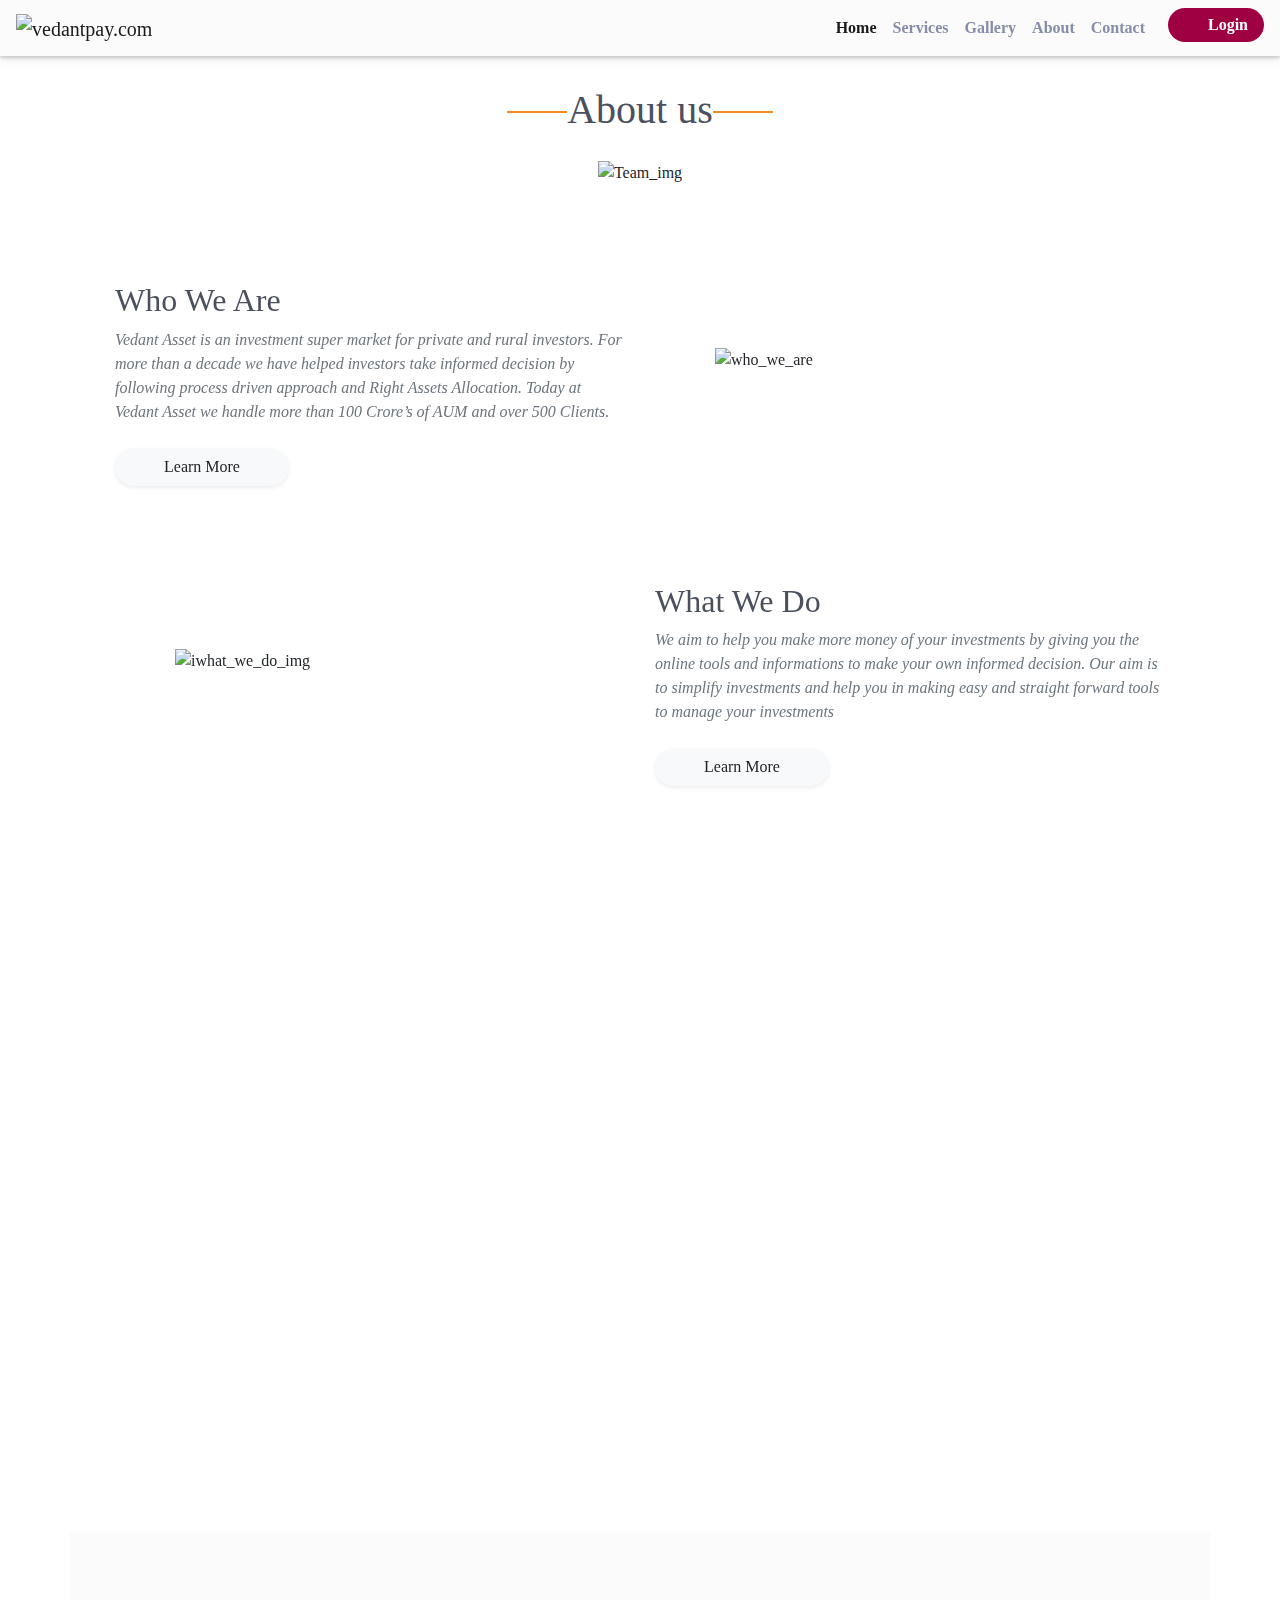
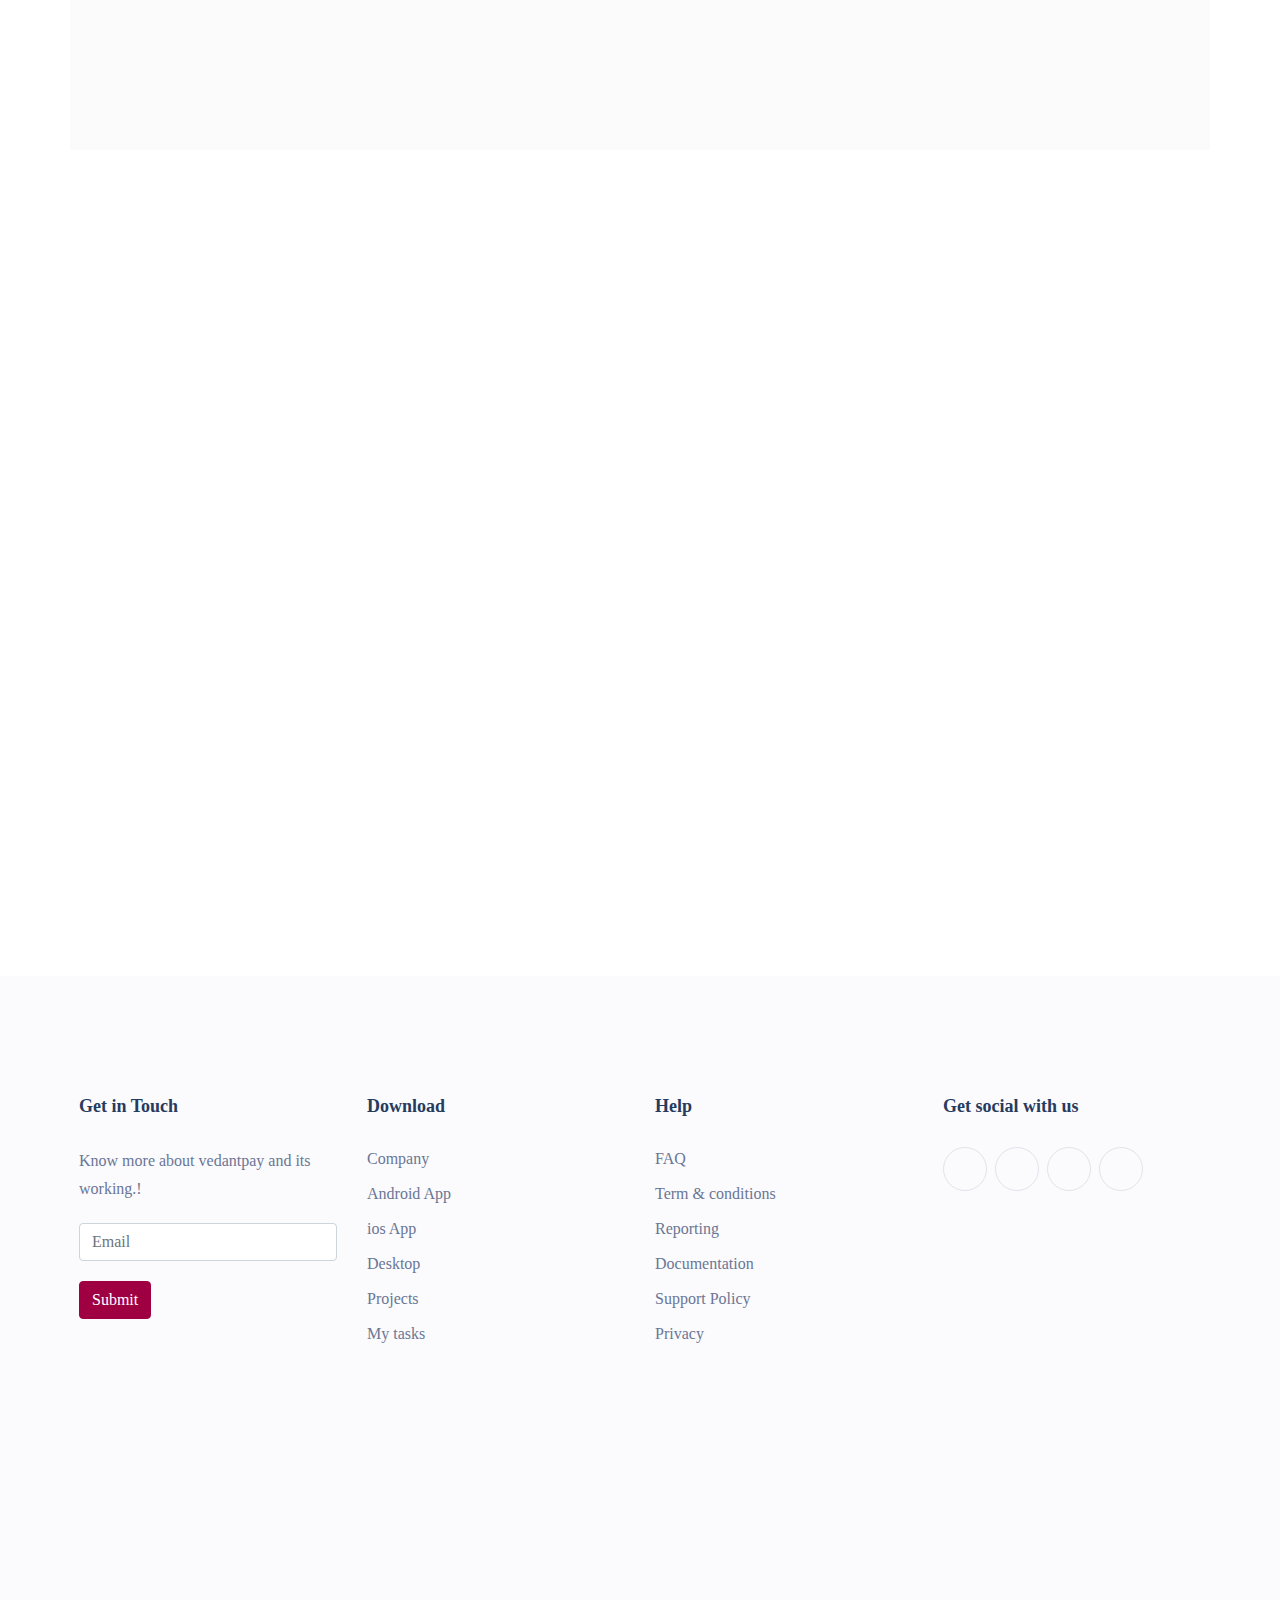
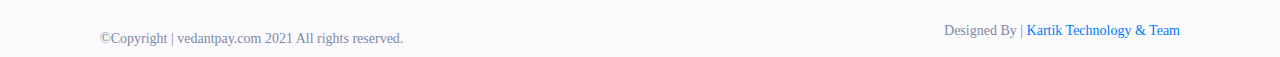
==== about.html @ 43aec6b1 "Add files via upload" ====
<!doctype html>
<html lang="en">

<head>
  <title>About</title>
  <!-- Required meta tags -->
  <meta charset="utf-8">
  <meta name="viewport" content="width=device-width, initial-scale=1, shrink-to-fit=no">



  <!-- Bootstrap CSS 4.5.2 Local File -->
  <link rel="stylesheet" href="./css/bootstrap.min.css">
  <!-- Fontawesom3 CSS -->
  <link rel="stylesheet" href="./css/font-awesome3.css">
  <!-- Fontawesom CSS -->
  <link rel="stylesheet" href="./css/font-awesome.css">
  <!-- Custom CSS Vedant Pay-->
  <link rel="stylesheet" href="./css/custom/custom.css">

    <!-- services CSS Vedant Pay-->
    <!-- for using heading after and before  heading-line  , line-heading-->
    <link rel="stylesheet" href="./css/custom/services.css">

    
  <!-- Slick CSS -->
  <link rel="stylesheet" href="./css/slick/slick.css">
  <link rel="stylesheet" href="./css/slick/slick-theme.css">


  <!--AOS CSS-->
  <link href="./css/custom/aos.css" rel="stylesheet">



</head>

<body>

  <nav id="menubar" class="navbar navbar-expand-sm bg-dark navbar-light bg-light sticky-top">
    <a class="navbar-brand" href="./index.html">
        <img class="logosize" alt="vedantpay.com" src="./images/logo/logo.png">
    </a>
   
    <button class="navbar-toggler d-lg-none" type="button" data-toggle="collapse" data-target="#collapsibleNavId" aria-controls="collapsibleNavId"
        aria-expanded="false" aria-label="Toggle navigation">
        <span class="navbar-toggler-icon"></span>
    </button>
    <div class="collapse navbar-collapse" id="collapsibleNavId">
        <ul class="navbar-nav ml-auto mt-2 mt-lg-0">
            <li class="nav-item active">
                <a class="nav-link" href="./index.html">Home <span class="sr-only">(current)</span></a>
            </li>
            <li class="nav-item">
                <a class="nav-link" href="./services.html">Services</a>
            </li>


            <li class="nav-item">
                <a class="nav-link" href="./gallery.html">Gallery</a>
            </li>

            <li class="nav-item">
                <a class="nav-link" href="./about.html">About</a>
            </li>

            <li class="nav-item">
                <a class="nav-link" href="./contact.html">Contact</a>
            </li>

            <li class="nav-item" style="padding-left: 15px;">
                <a class="nav-link loginbtn" href="./login.html"><i area-hidde="true" class="icon-user"></i> <span>Login</span></a>
            </li>

            <!--<li class="nav-item dropdown">
                <a class="nav-link dropdown-toggle" href="#" id="dropdownId" data-toggle="dropdown" aria-haspopup="true" aria-expanded="false">Dropdown</a>
                <div class="dropdown-menu" aria-labelledby="dropdownId">
                    <a class="dropdown-item" href="#">Action 1</a>
                    <a class="dropdown-item" href="#">Action 2</a>
                </div>
            </li>
            -->
        </ul>
    </div>
</nav>

  <!-- ------------- END NAV ------------------->

  <!--
   <section class="marqueesection">

      <marquee behavior="alternate" direction="left" class="marqueestyle" onmouseover="this.stop();" onmouseout="this.start();">
                      <span class="marqueetext">Attention!!! Today, 09-07-2021, 17:00 hrs is last date and time for depositing the Seat Acceptance Fee for 1st round, failing which candidate's seat would be canceled.</span>

      </marquee>
  </section>

    -->


  <div class="container-fluid bg-white">
    <div class="container-fluid " style="padding-top: 30px!important;padding-bottom: 10px!important">
      <div class="row h-100 align-items-center py-5 margin0" style="padding-top: 0px!important;padding-bottom: 0px!important">
        <div class="col-lg-12 col-md-6 text-center">
          <h1 class="heading-line ">About us</h1>


        </div>
        <div class="col-lg-6 d-none d-lg-block"></div>
      </div>
    </div>
    <div class="container-fluid my-2 mx-auto" >
      <div class="row h-100 align-items-center margin0" style="padding-top: 0px!important;padding-bottom: 0px!important">
        <div class="col-lg-12  py-0 m-0 text-center">
          <img class="img-fluid my-0 py-0" style="width: 80%;"
            src="https://www.vedantasset.com/admin-web/files/banner/637108851592760174_investment%20opportunities%20for%20rural%20area.jpg"
            alt="Team_img">
        </div>
      </div>
    </div>

    <div class="bg-white container py-5" style="padding-top: 0px!important ; padding-bottom: 0px!important;">
      <div class="container m-0 py-5  " style="padding-top: 40px!important">
        <div class="row align-items-center mb-5 margin0">
          <div class="col-lg-6 order-2 order-lg-1" data-aos="zoom-in"><i

              class="fa fa-bar-chart fa-2x mb-3 text-primary"></i>
            <h2 class="font-weight-light">Who We Are</h2>
            <p class="font-italic text-muted mb-4">Vedant Asset is an investment super market for private and
              rural investors. For more than a decade we have helped investors take informed decision by following
              process driven approach and Right Assets Allocation. Today at Vedant Asset we handle more than 100 Crore’s
              of AUM and over 500 Clients.</p><a href="#" class="btn btn-light px-5 rounded-pill shadow-sm">Learn
              More</a>
          </div>
          <div class="col-lg-5  mx-auto order-1 order-lg-2" data-aos="zoom-in"><img
              src="https://image.pngaaa.com/526/1331526-middle.png" alt="who_we_are" class="container mb-4 mb-lg-0">
          </div>
        </div>
        <div class="row align-items-center margin0">

          <div class="col-lg-5 mx-auto " data-aos="zoom-in"><img
              src="https://encrypted-tbn0.gstatic.com/images?q=tbn:ANd9GcSTDKChrDXF_PZO2rcCbxKGNlFqYQW4DaGK-A&usqp=CAU"
              alt="iwhat_we_do_img" class="container mb-4 mb-lg-0"></div>
          <div class="col-lg-6" data-aos="zoom-in"><i class="fa fa-leaf fa-2x mb-3 text-primary"></i>
            <h2 class="font-weight-light">What We Do</h2>
            <p class="font-italic text-muted mb-4">We aim to help you make more money of your investments by giving you
              the online
              tools and informations to make your own informed decision. Our aim is to simplify investments and help you
              in making
              easy and straight forward tools to manage your investments</p><a href="#"
              class="btn btn-light px-5 rounded-pill shadow-sm">Learn More</a>
          </div>
        </div>
      </div>
      <div class="container m-0 py-5">
        <div class="row align-items-center mb-5 margin0">
          <div class="col-lg-6 order-2 order-lg-1" data-aos="zoom-in"><i

              class="fa fa-bar-chart fa-2x mb-3 text-primary"></i>
            <h2 class="font-weight-light">Process Driven Approach</h2>
            <p class="font-italic text-muted mb-4">Process driven approach at Vedant asset we do not expect our
              investors to chase returns. We feel returns are the byproduct of staying in the right asset class.
              Hence we provide various tools and informations pertaining to various funds and fund manager so
              that one can take informed decision in fund selection and execution of the same.</p><a href="#"
              class="btn btn-light px-5 rounded-pill shadow-sm">Learn More</a>
          </div>
          <div class="col-lg-5 px-5 mx-auto order-1 order-lg-2" data-aos="zoom-in"><img
              src="https://encrypted-tbn0.gstatic.com/images?q=tbn:ANd9GcSoHyO-zdWKDjZPJOgw5_2QpP5yrGK0mV2Rny6ncl3Vf6knaNfo46D6hbDiVeoZxL-IQ7o&usqp=CAU"
              alt="process_driven_img" class="container-fluid mb-4 mb-lg-0"></div>
        </div>
        <div class="row align-items-center margin0" data-aos="zoom-in">

          <div class="col-lg-5 px-5 mx-auto"><img
              src="https://hingemarketing.com/wp-content/uploads/2018/03/ThinkstockPhotos-923062426.jpg"
              alt="future_plans_img" class="img-fluid mb-4 mb-lg-0"></div>
          <div class="col-lg-6" data-aos="zoom-in"><i class="fa fa-leaf fa-2x mb-3 text-primary"></i>
            <h2 class="font-weight-light">Our Future Plans</h2>
            <p class="font-italic text-muted mb-4">We want to create a pool of happy content and satisfied investors.
              We strongly believe that if our investors prosper we will also prosper with them. Our aim is to provide
              continuous industry leading services and an investment experience to make investment accessible and
              simple.
              Our success of our business is closely assigned to your success and happiness.</p><a href="#"
              class="btn btn-light px-5 rounded-pill shadow-sm">Learn More</a>
          </div>
        </div>
      </div>
    </div>

    <div class="container bg-light">
      <div class="container-fluid m-0 py-5">
        <div class="row mb-4 margin0">
          <div class="col-lg-12 col-md-12 col-sm-12 text-center" data-aos="fade-up" data-aos-anchor-placement="top-bottom">
            <h3 class="display-4 font-weight-light heading-line" data-aos="fade-right">Our Journey</h3>
            <img class="rounded  mx-auto d-block img-fluid"
              src="https://www.vedantasset.com/App_Themes/images/our%20journey.jpg?ver=2.10" alt="img_journer">
          </div>
        </div>
      </div>
    </div>







    <!--
          <div id="carouselExampleIndicators" class="carousel slide" data-ride="carousel">
            <ol class="carousel-indicators">
              <li data-target="#carouselExampleIndicators" data-slide-to="0" class="active"></li>
              <li data-target="#carouselExampleIndicators" data-slide-to="1"></li>
              <li data-target="#carouselExampleIndicators" data-slide-to="2"></li>
            </ol>
            <div class="carousel-inner">            
             
              <div class="carousel-item active">
                <img src="https://www.vedantasset.com/App_Themes/images/about_vedant.jpg?v=1.1" alt="...">
                <div class="carousel-caption d-none d-md-block">
                  <h5>One</h5>
                  <p>kjsdfnkjnfn</p>
                </div>
              </div>

              <div class="carousel-item ">
                <img src="https://www.vedantasset.com/App_Themes/images/about_vedant.jpg?v=1.1" alt="...">
                <div class="carousel-caption d-none d-md-block">
                  <h5>Two</h5>
                  <p>ldfksankn</p>
                </div>
              </div>

              <div class="carousel-item ">
                <img src="https://www.vedantasset.com/App_Themes/images/about_vedant.jpg?v=1.1" alt="...">
                <div class="carousel-caption d-none d-md-block">
                  <h5>Three</h5>
                  <p>kjnsfdknasn</p>
                </div>
              </div>

              <div class="carousel-item ">
                <img src="https://www.vedantasset.com/App_Themes/images/about_vedant.jpg?v=1.1" alt="...">
                <div class="carousel-caption d-none d-md-block">
                  <h5>Four</h5>
                  <p>lkjksdfkjaj</p>
                </div>
              </div>
            </div>
            <a class="carousel-control-prev" href="#carouselExampleIndicators" role="button" data-slide="prev">
              <span class="carousel-control-prev-icon" aria-hidden="true"></span>
              <span class="sr-only">Previous</span>
            </a>
            <a class="carousel-control-next" href="#carouselExampleIndicators" role="button" data-slide="next">
              <span class="carousel-control-next-icon" aria-hidden="true"></span>
              <span class="sr-only">Next</span>
            </a>
          </div> -->

    <!-- --------------------------------------------------------------   -->

    <div class="bg-white py-1">
      <div class="container py-5">
        <div class="row mb-4">
          <div class="container text-center col-lg-5" data-aos="fade-up" data-aos-anchor-placement="top-bottom">
            <h3 class="display-4 font-weight-light heading-line" data-aos="fade-right">Our team</h3>    
            <p class="font-italic text-muted">Our core team brings strong experience across following</p>
          </div>
        </div>


        <div class="row m-0 text-center">

          <!-- Team item-->
          <div class="col-xl-6 col-sm-12 mb-5 " data-aos="zoom-in">
            <div class="bg-dark rounded shadow-sm py-5 px-4"><img class="pt-3 pb-5"
                src="https://img.icons8.com/ios/50/000000/handshake.png" />
              <h4 class="mb-0 text-white">Partnership & Tie Up Group</h4><span
                class="small text-uppercase text-muted"><a href="#"
                  class="btn btn-dark px-1 py-0 mt-2 rounded-pill shadow-sm">Learn More</a></span>

            </div>
          </div>
          <!-- End-->

          <!-- Team item-->
          <div class="col-xl-6 col-sm-12 mb-5  " data-aos="zoom-in">
            <div class="bg-white rounded shadow-sm py-5 px-4 border border-dark"><img class="pt-3 pb-5"
                src="https://img.icons8.com/ios/50/000000/teamwork.png" />
              <h4 class="mb-0">Partners Engagement Team</h4><span class="small text-uppercase text-muted"><a href="#"
                  class="btn btn-light px-1 py-0 mt-2 rounded-pill shadow-sm">Learn More</a></span>

            </div>
          </div>
          <!-- End-->

          <!-- Team item-->
          <div class="col-xl-6 col-sm-12 mb-5" data-aos="zoom-in">
            <div class="bg-white rounded shadow-sm py-5 px-4 border border-dark "><img class="pt-3 pb-5"
                src="https://img.icons8.com/windows/50/000000/human-esearch-rogram.png" />
              <h4 class="mb-0">Research & Operations</h4><span class="small text-uppercase text-muted"><a href="#"
                  class="btn btn-light px-1 py-0 mt-2 rounded-pill shadow-sm">Learn More</a></span>

            </div>
          </div>
          <!-- End-->

          <!-- Team item-->
          <div class="col-xl-6 col-sm-12 mb-5" data-aos="zoom-in">
            <div class=" rounded shadow-sm py-5 px-4 bg-dark"><img class="pt-3 pb-5"
                src="https://img.icons8.com/dotty/50/000000/financial-analytics.png" />
              <h4 class="mb-0 text-white">Analytic & IT Group</h4><span class="small text-uppercase text-muted"><a
                  href="#" class="btn btn-dark px-1 py-0 mt-2 rounded-pill shadow-sm">Learn More</a></span>
            </div>
          </div>
          <!-- End-->

        </div>
      </div>
    </div>

    <!-- container -->

    <!--------------Portfolio slider   ----------------------->    


<div class="container portfolio">
  
  <div class="autoplay mb-1" id="scroll-bar">

    <div id="xyz" class="mx-5 text-center" style="width: 12rem;">  
        <img class="card-img-top img-cover" src="https://picsum.photos/200" alt="">
    </div>

    <div class=" mx-5 text-center" style="width: 12rem;">
      <img class="card-img-top img-cover" src="https://picsum.photos/200" alt="">
    </div>

    <div class=" mx-5 text-center" style="width: 12rem;">
      <img class="card-img-top img-cover" src="https://picsum.photos/200" alt="">
    </div>

    <div class=" mx-5 text-center" style="width: 12rem;">
      <img class="card-img-top img-cover" src="https://picsum.photos/200" alt="">
    </div>

    <div class=" mx-5 text-center" style="width: 12rem;">
      <img class="card-img-top img-cover" src="https://picsum.photos/200" alt="">
    </div>

    <div class=" mx-5 text-center" style="width: 12rem;">
      <img class="card-img-top img-cover" src="https://picsum.photos/200" alt="">
    </div>
  </div>
</div>

    




    <!--  Uses imagehover.css

  
    <div class="container ">
      <section class="split">
        <div class="screen">
            <div class="content">
                <h2>Alexandra Daddario</h2>
                <p>Lorem ipsum dolor sit, amet consectetuus, asperiores labore  corporis ex laboriosam!</p>
            </div>
        </div>
        <div class="screen">
            <div class="content">
                <h2>Katy perry</h2>
                <p>Lorem ipsum dolor sit, amet consectetur adipisicing elit. Biam odio corporis ex laboriosam!</p>
            </div>
        </div>
        <div class="screen">
            <div class="content">
                <h2>Selena Gomez</h2>
                <p>Lorem ipsum dolor sit, amet consectetur adipisicing elit. aperiam odio corporis ex laboriosam!</p>
            </div>
        </div>
        <div class="screen">
          <div class="content">
              <h2>Selena Gomez</h2>
              <p>Lorem ipsum dolor sit, amet consectetur adipisicing elit. aperiam odio corporis ex laboriosam!</p>
          </div>
        </div>
        <div class="screen">
        <div class="content">
            <h2>Selena Gomez</h2>
            <p>Lorem ipsum dolor sit, amet consectetur adipisicing elit. aperiam odio corporis ex laboriosam!</p>
        </div>
        </div>
        <div class="screen">
      <div class="content">
          <h2>Selena Gomez</h2>
          <p>Lorem ipsum dolor sit, amet consectetur adipisicing elit. aperiam odio corporis ex laboriosam!</p>
      </div>
  </div>
    </section>
  </div>

  
-->




    <!--------------END Portfolio slider   ----------------------->


    <!---------------  Footer  ---------------------------->
    <footer class="new_footer_area bg_color">
      <div class="new_footer_top">
          <div class="container-fluid">
              <div class="row margin0 footrcontent">
                  <div class="col-lg-3 col-md-6">
                      <div class="f_widget company_widget wow fadeInLeft" data-wow-delay="0.2s" style="visibility: visible; animation-delay: 0.2s; animation-name: fadeInLeft;">
                          <h3 class="f-title f_600 t_color f_size_18">Get in Touch</h3>
                          <p>Know more about vedantpay and its working.!</p>
                          <form action="#" class="f_subscribe_two mailchimp global_centr_align" method="post" novalidate="true" _lpchecked="1">
                              <input type="text" name="EMAIL" class="form-control memail" placeholder="Email">
                              <button class="btn btn_get btn_get_two" type="submit">Submit</button>
                              <p class="mchimp-errmessage" style="display: none;"></p>
                              <p class="mchimp-sucmessage" style="display: none;"></p>
                          </form>
                      </div>
                  </div>
                  <div class="col-lg-3 col-md-6">
                      <div class="f_widget about-widget pl_70 wow fadeInLeft global_centr_align" data-wow-delay="0.4s" style="visibility: visible; animation-delay: 0.4s; animation-name: fadeInLeft;">
                          <h3 class="f-title f_600 t_color f_size_18">Download</h3>
                          <ul class="list-unstyled f_list">
                              <li><a href="#">Company</a></li>
                              <li><a href="#">Android App</a></li>
                              <li><a href="#">ios App</a></li>
                              <li><a href="#">Desktop</a></li>
                              <li><a href="#">Projects</a></li>
                              <li><a href="#">My tasks</a></li>
                          </ul>
                      </div>
                  </div>
                  <div class="col-lg-3 col-md-6">
                      <div class="f_widget about-widget pl_70 wow fadeInLeft global_centr_align" data-wow-delay="0.6s" style="visibility: visible; animation-delay: 0.6s; animation-name: fadeInLeft;">
                          <h3 class="f-title f_600 t_color f_size_18">Help</h3>
                          <ul class="list-unstyled f_list">
                              <li><a href="#">FAQ</a></li>
                              <li><a href="#">Term &amp; conditions</a></li>
                              <li><a href="#">Reporting</a></li>
                              <li><a href="#">Documentation</a></li>
                              <li><a href="#">Support Policy</a></li>
                              <li><a href="#">Privacy</a></li>
                          </ul>
                      </div>
                  </div>
                  <div class="col-lg-3 col-md-6">
                      <div class="f_widget social-widget pl_70 wow fadeInLeft global_centr_align" data-wow-delay="0.8s" style="visibility: visible; animation-delay: 0.8s; animation-name: fadeInLeft;">
                          <h3 class="f-title f_600 t_color f_size_18">Get social with us</h3>
                          <div class="f_social_icon">
                              <a href="#" class="fa fa-facebook"></a>
                              <a href="#" class="fa fa-twitter"></a>
                              <a href="#" class="fa fa-linkedin"></a>
                              <a href="#" class="fa fa-pinterest"></a>
                          </div>
                      </div>
                  </div>
              </div>
          </div>
          <div class="footer_bg">
              <div class="footer_bg_one"></div>
              <div class="footer_bg_two"></div>
          </div>
      </div>
      <div class="footer_bottom">
          <div class="container">
              <div class="row align-items-center m-0">
                  <div class="col-lg-6 col-sm-7">
                      <p class="mb-0 f_400 global_centr_align">©Copyright | vedantpay.com 2021 All rights reserved.</p>
                  </div>
                  <div class="col-lg-6 col-sm-5 text-right global_centr_align">
                      <p>Designed By | <a href="#">Kartik Technology & Team</a></p>
                  </div>
              </div>
          </div>
      </div>
  </footer>
    <!------------------- End Footer ---------->



    <!-- Optional JavaScript -->
    <!-- jQuery first, then Popper.js, then Bootstrap JS -->
    <script src="./js/jquery.min.js" type="text/javascript"></script>
    <script src="./js/popper.min.js" type="text/javascript"></script>
    <script src="./js/bootstrap.min.js" type="text/javascript"></script>
    <script src="./customScript/custom.js" type="text/javascript"></script>
    <script src="./js/slick/slick.min.js"></script>

    <script>
      
$('.one-time').slick({
  dots: true,
  infinite: true,
  speed: 300,
  slidesToShow: 1,
  adaptiveHeight: true
});
		
    </script>

    <!--AOS-->
    <script src="./customScript/aos.js"></script>
    <script>
      $(document).ready(function (){
        AOS.init({
        duration: 1000,
      });
      });
      
    </script>


</body>

</html>
---- css/font-awesome3.css ----
/*!
 *  Font Awesome 4.7.0 by @davegandy - http://fontawesome.io - @fontawesome
 *  License - http://fontawesome.io/license (Font: SIL OFL 1.1, CSS: MIT License)
 */@font-face{font-family:'FontAwesome';src:url('../fonts/fontawesome-webfont.eot?v=4.7.0');src:url('../fonts/fontawesome-webfont.eot?#iefix&v=4.7.0') format('embedded-opentype'),url('../fonts/fontawesome-webfont.woff2?v=4.7.0') format('woff2'),url('../fonts/fontawesome-webfont.woff?v=4.7.0') format('woff'),url('../fonts/fontawesome-webfont.ttf?v=4.7.0') format('truetype'),url('../fonts/fontawesome-webfont.svg?v=4.7.0#fontawesomeregular') format('svg');font-weight:normal;font-style:normal}.fa{display:inline-block;font:normal normal normal 14px/1 FontAwesome;font-size:inherit;text-rendering:auto;-webkit-font-smoothing:antialiased;-moz-osx-font-smoothing:grayscale}.fa-lg{font-size:1.33333333em;line-height:.75em;vertical-align:-15%}.fa-2x{font-size:2em}.fa-3x{font-size:3em}.fa-4x{font-size:4em}.fa-5x{font-size:5em}.fa-fw{width:1.28571429em;text-align:center}.fa-ul{padding-left:0;margin-left:2.14285714em;list-style-type:none}.fa-ul>li{position:relative}.fa-li{position:absolute;left:-2.14285714em;width:2.14285714em;top:.14285714em;text-align:center}.fa-li.fa-lg{left:-1.85714286em}.fa-border{padding:.2em .25em .15em;border:solid .08em #eee;border-radius:.1em}.fa-pull-left{float:left}.fa-pull-right{float:right}.fa.fa-pull-left{margin-right:.3em}.fa.fa-pull-right{margin-left:.3em}.pull-right{float:right}.pull-left{float:left}.fa.pull-left{margin-right:.3em}.fa.pull-right{margin-left:.3em}.fa-spin{-webkit-animation:fa-spin 2s infinite linear;animation:fa-spin 2s infinite linear}.fa-pulse{-webkit-animation:fa-spin 1s infinite steps(8);animation:fa-spin 1s infinite steps(8)}@-webkit-keyframes fa-spin{0%{-webkit-transform:rotate(0deg);transform:rotate(0deg)}100%{-webkit-transform:rotate(359deg);transform:rotate(359deg)}}@keyframes fa-spin{0%{-webkit-transform:rotate(0deg);transform:rotate(0deg)}100%{-webkit-transform:rotate(359deg);transform:rotate(359deg)}}.fa-rotate-90{-ms-filter:"progid:DXImageTransform.Microsoft.BasicImage(rotation=1)";-webkit-transform:rotate(90deg);-ms-transform:rotate(90deg);transform:rotate(90deg)}.fa-rotate-180{-ms-filter:"progid:DXImageTransform.Microsoft.BasicImage(rotation=2)";-webkit-transform:rotate(180deg);-ms-transform:rotate(180deg);transform:rotate(180deg)}.fa-rotate-270{-ms-filter:"progid:DXImageTransform.Microsoft.BasicImage(rotation=3)";-webkit-transform:rotate(270deg);-ms-transform:rotate(270deg);transform:rotate(270deg)}.fa-flip-horizontal{-ms-filter:"progid:DXImageTransform.Microsoft.BasicImage(rotation=0, mirror=1)";-webkit-transform:scale(-1, 1);-ms-transform:scale(-1, 1);transform:scale(-1, 1)}.fa-flip-vertical{-ms-filter:"progid:DXImageTransform.Microsoft.BasicImage(rotation=2, mirror=1)";-webkit-transform:scale(1, -1);-ms-transform:scale(1, -1);transform:scale(1, -1)}:root .fa-rotate-90,:root .fa-rotate-180,:root .fa-rotate-270,:root .fa-flip-horizontal,:root .fa-flip-vertical{filter:none}.fa-stack{position:relative;display:inline-block;width:2em;height:2em;line-height:2em;vertical-align:middle}.fa-stack-1x,.fa-stack-2x{position:absolute;left:0;width:100%;text-align:center}.fa-stack-1x{line-height:inherit}.fa-stack-2x{font-size:2em}.fa-inverse{color:#fff}.fa-glass:before{content:"\f000"}.fa-music:before{content:"\f001"}.fa-search:before{content:"\f002"}.fa-envelope-o:before{content:"\f003"}.fa-heart:before{content:"\f004"}.fa-star:before{content:"\f005"}.fa-star-o:before{content:"\f006"}.fa-user:before{content:"\f007"}.fa-film:before{content:"\f008"}.fa-th-large:before{content:"\f009"}.fa-th:before{content:"\f00a"}.fa-th-list:before{content:"\f00b"}.fa-check:before{content:"\f00c"}.fa-remove:before,.fa-close:before,.fa-times:before{content:"\f00d"}.fa-search-plus:before{content:"\f00e"}.fa-search-minus:before{content:"\f010"}.fa-power-off:before{content:"\f011"}.fa-signal:before{content:"\f012"}.fa-gear:before,.fa-cog:before{content:"\f013"}.fa-trash-o:before{content:"\f014"}.fa-home:before{content:"\f015"}.fa-file-o:before{content:"\f016"}.fa-clock-o:before{content:"\f017"}.fa-road:before{content:"\f018"}.fa-download:before{content:"\f019"}.fa-arrow-circle-o-down:before{content:"\f01a"}.fa-arrow-circle-o-up:before{content:"\f01b"}.fa-inbox:before{content:"\f01c"}.fa-play-circle-o:before{content:"\f01d"}.fa-rotate-right:before,.fa-repeat:before{content:"\f01e"}.fa-refresh:before{content:"\f021"}.fa-list-alt:before{content:"\f022"}.fa-lock:before{content:"\f023"}.fa-flag:before{content:"\f024"}.fa-headphones:before{content:"\f025"}.fa-volume-off:before{content:"\f026"}.fa-volume-down:before{content:"\f027"}.fa-volume-up:before{content:"\f028"}.fa-qrcode:before{content:"\f029"}.fa-barcode:before{content:"\f02a"}.fa-tag:before{content:"\f02b"}.fa-tags:before{content:"\f02c"}.fa-book:before{content:"\f02d"}.fa-bookmark:before{content:"\f02e"}.fa-print:before{content:"\f02f"}.fa-camera:before{content:"\f030"}.fa-font:before{content:"\f031"}.fa-bold:before{content:"\f032"}.fa-italic:before{content:"\f033"}.fa-text-height:before{content:"\f034"}.fa-text-width:before{content:"\f035"}.fa-align-left:before{content:"\f036"}.fa-align-center:before{content:"\f037"}.fa-align-right:before{content:"\f038"}.fa-align-justify:before{content:"\f039"}.fa-list:before{content:"\f03a"}.fa-dedent:before,.fa-outdent:before{content:"\f03b"}.fa-indent:before{content:"\f03c"}.fa-video-camera:before{content:"\f03d"}.fa-photo:before,.fa-image:before,.fa-picture-o:before{content:"\f03e"}.fa-pencil:before{content:"\f040"}.fa-map-marker:before{content:"\f041"}.fa-adjust:before{content:"\f042"}.fa-tint:before{content:"\f043"}.fa-edit:before,.fa-pencil-square-o:before{content:"\f044"}.fa-share-square-o:before{content:"\f045"}.fa-check-square-o:before{content:"\f046"}.fa-arrows:before{content:"\f047"}.fa-step-backward:before{content:"\f048"}.fa-fast-backward:before{content:"\f049"}.fa-backward:before{content:"\f04a"}.fa-play:before{content:"\f04b"}.fa-pause:before{content:"\f04c"}.fa-stop:before{content:"\f04d"}.fa-forward:before{content:"\f04e"}.fa-fast-forward:before{content:"\f050"}.fa-step-forward:before{content:"\f051"}.fa-eject:before{content:"\f052"}.fa-chevron-left:before{content:"\f053"}.fa-chevron-right:before{content:"\f054"}.fa-plus-circle:before{content:"\f055"}.fa-minus-circle:before{content:"\f056"}.fa-times-circle:before{content:"\f057"}.fa-check-circle:before{content:"\f058"}.fa-question-circle:before{content:"\f059"}.fa-info-circle:before{content:"\f05a"}.fa-crosshairs:before{content:"\f05b"}.fa-times-circle-o:before{content:"\f05c"}.fa-check-circle-o:before{content:"\f05d"}.fa-ban:before{content:"\f05e"}.fa-arrow-left:before{content:"\f060"}.fa-arrow-right:before{content:"\f061"}.fa-arrow-up:before{content:"\f062"}.fa-arrow-down:before{content:"\f063"}.fa-mail-forward:before,.fa-share:before{content:"\f064"}.fa-expand:before{content:"\f065"}.fa-compress:before{content:"\f066"}.fa-plus:before{content:"\f067"}.fa-minus:before{content:"\f068"}.fa-asterisk:before{content:"\f069"}.fa-exclamation-circle:before{content:"\f06a"}.fa-gift:before{content:"\f06b"}.fa-leaf:before{content:"\f06c"}.fa-fire:before{content:"\f06d"}.fa-eye:before{content:"\f06e"}.fa-eye-slash:before{content:"\f070"}.fa-warning:before,.fa-exclamation-triangle:before{content:"\f071"}.fa-plane:before{content:"\f072"}.fa-calendar:before{content:"\f073"}.fa-random:before{content:"\f074"}.fa-comment:before{content:"\f075"}.fa-magnet:before{content:"\f076"}.fa-chevron-up:before{content:"\f077"}.fa-chevron-down:before{content:"\f078"}.fa-retweet:before{content:"\f079"}.fa-shopping-cart:before{content:"\f07a"}.fa-folder:before{content:"\f07b"}.fa-folder-open:before{content:"\f07c"}.fa-arrows-v:before{content:"\f07d"}.fa-arrows-h:before{content:"\f07e"}.fa-bar-chart-o:before,.fa-bar-chart:before{content:"\f080"}.fa-twitter-square:before{content:"\f081"}.fa-facebook-square:before{content:"\f082"}.fa-camera-retro:before{content:"\f083"}.fa-key:before{content:"\f084"}.fa-gears:before,.fa-cogs:before{content:"\f085"}.fa-comments:before{content:"\f086"}.fa-thumbs-o-up:before{content:"\f087"}.fa-thumbs-o-down:before{content:"\f088"}.fa-star-half:before{content:"\f089"}.fa-heart-o:before{content:"\f08a"}.fa-sign-out:before{content:"\f08b"}.fa-linkedin-square:before{content:"\f08c"}.fa-thumb-tack:before{content:"\f08d"}.fa-external-link:before{content:"\f08e"}.fa-sign-in:before{content:"\f090"}.fa-trophy:before{content:"\f091"}.fa-github-square:before{content:"\f092"}.fa-upload:before{content:"\f093"}.fa-lemon-o:before{content:"\f094"}.fa-phone:before{content:"\f095"}.fa-square-o:before{content:"\f096"}.fa-bookmark-o:before{content:"\f097"}.fa-phone-square:before{content:"\f098"}.fa-twitter:before{content:"\f099"}.fa-facebook-f:before,.fa-facebook:before{content:"\f09a"}.fa-github:before{content:"\f09b"}.fa-unlock:before{content:"\f09c"}.fa-credit-card:before{content:"\f09d"}.fa-feed:before,.fa-rss:before{content:"\f09e"}.fa-hdd-o:before{content:"\f0a0"}.fa-bullhorn:before{content:"\f0a1"}.fa-bell:before{content:"\f0f3"}.fa-certificate:before{content:"\f0a3"}.fa-hand-o-right:before{content:"\f0a4"}.fa-hand-o-left:before{content:"\f0a5"}.fa-hand-o-up:before{content:"\f0a6"}.fa-hand-o-down:before{content:"\f0a7"}.fa-arrow-circle-left:before{content:"\f0a8"}.fa-arrow-circle-right:before{content:"\f0a9"}.fa-arrow-circle-up:before{content:"\f0aa"}.fa-arrow-circle-down:before{content:"\f0ab"}.fa-globe:before{content:"\f0ac"}.fa-wrench:before{content:"\f0ad"}.fa-tasks:before{content:"\f0ae"}.fa-filter:before{content:"\f0b0"}.fa-briefcase:before{content:"\f0b1"}.fa-arrows-alt:before{content:"\f0b2"}.fa-group:before,.fa-users:before{content:"\f0c0"}.fa-chain:before,.fa-link:before{content:"\f0c1"}.fa-cloud:before{content:"\f0c2"}.fa-flask:before{content:"\f0c3"}.fa-cut:before,.fa-scissors:before{content:"\f0c4"}.fa-copy:before,.fa-files-o:before{content:"\f0c5"}.fa-paperclip:before{content:"\f0c6"}.fa-save:before,.fa-floppy-o:before{content:"\f0c7"}.fa-square:before{content:"\f0c8"}.fa-navicon:before,.fa-reorder:before,.fa-bars:before{content:"\f0c9"}.fa-list-ul:before{content:"\f0ca"}.fa-list-ol:before{content:"\f0cb"}.fa-strikethrough:before{content:"\f0cc"}.fa-underline:before{content:"\f0cd"}.fa-table:before{content:"\f0ce"}.fa-magic:before{content:"\f0d0"}.fa-truck:before{content:"\f0d1"}.fa-pinterest:before{content:"\f0d2"}.fa-pinterest-square:before{content:"\f0d3"}.fa-google-plus-square:before{content:"\f0d4"}.fa-google-plus:before{content:"\f0d5"}.fa-money:before{content:"\f0d6"}.fa-caret-down:before{content:"\f0d7"}.fa-caret-up:before{content:"\f0d8"}.fa-caret-left:before{content:"\f0d9"}.fa-caret-right:before{content:"\f0da"}.fa-columns:before{content:"\f0db"}.fa-unsorted:before,.fa-sort:before{content:"\f0dc"}.fa-sort-down:before,.fa-sort-desc:before{content:"\f0dd"}.fa-sort-up:before,.fa-sort-asc:before{content:"\f0de"}.fa-envelope:before{content:"\f0e0"}.fa-linkedin:before{content:"\f0e1"}.fa-rotate-left:before,.fa-undo:before{content:"\f0e2"}.fa-legal:before,.fa-gavel:before{content:"\f0e3"}.fa-dashboard:before,.fa-tachometer:before{content:"\f0e4"}.fa-comment-o:before{content:"\f0e5"}.fa-comments-o:before{content:"\f0e6"}.fa-flash:before,.fa-bolt:before{content:"\f0e7"}.fa-sitemap:before{content:"\f0e8"}.fa-umbrella:before{content:"\f0e9"}.fa-paste:before,.fa-clipboard:before{content:"\f0ea"}.fa-lightbulb-o:before{content:"\f0eb"}.fa-exchange:before{content:"\f0ec"}.fa-cloud-download:before{content:"\f0ed"}.fa-cloud-upload:before{content:"\f0ee"}.fa-user-md:before{content:"\f0f0"}.fa-stethoscope:before{content:"\f0f1"}.fa-suitcase:before{content:"\f0f2"}.fa-bell-o:before{content:"\f0a2"}.fa-coffee:before{content:"\f0f4"}.fa-cutlery:before{content:"\f0f5"}.fa-file-text-o:before{content:"\f0f6"}.fa-building-o:before{content:"\f0f7"}.fa-hospital-o:before{content:"\f0f8"}.fa-ambulance:before{content:"\f0f9"}.fa-medkit:before{content:"\f0fa"}.fa-fighter-jet:before{content:"\f0fb"}.fa-beer:before{content:"\f0fc"}.fa-h-square:before{content:"\f0fd"}.fa-plus-square:before{content:"\f0fe"}.fa-angle-double-left:before{content:"\f100"}.fa-angle-double-right:before{content:"\f101"}.fa-angle-double-up:before{content:"\f102"}.fa-angle-double-down:before{content:"\f103"}.fa-angle-left:before{content:"\f104"}.fa-angle-right:before{content:"\f105"}.fa-angle-up:before{content:"\f106"}.fa-angle-down:before{content:"\f107"}.fa-desktop:before{content:"\f108"}.fa-laptop:before{content:"\f109"}.fa-tablet:before{content:"\f10a"}.fa-mobile-phone:before,.fa-mobile:before{content:"\f10b"}.fa-circle-o:before{content:"\f10c"}.fa-quote-left:before{content:"\f10d"}.fa-quote-right:before{content:"\f10e"}.fa-spinner:before{content:"\f110"}.fa-circle:before{content:"\f111"}.fa-mail-reply:before,.fa-reply:before{content:"\f112"}.fa-github-alt:before{content:"\f113"}.fa-folder-o:before{content:"\f114"}.fa-folder-open-o:before{content:"\f115"}.fa-smile-o:before{content:"\f118"}.fa-frown-o:before{content:"\f119"}.fa-meh-o:before{content:"\f11a"}.fa-gamepad:before{content:"\f11b"}.fa-keyboard-o:before{content:"\f11c"}.fa-flag-o:before{content:"\f11d"}.fa-flag-checkered:before{content:"\f11e"}.fa-terminal:before{content:"\f120"}.fa-code:before{content:"\f121"}.fa-mail-reply-all:before,.fa-reply-all:before{content:"\f122"}.fa-star-half-empty:before,.fa-star-half-full:before,.fa-star-half-o:before{content:"\f123"}.fa-location-arrow:before{content:"\f124"}.fa-crop:before{content:"\f125"}.fa-code-fork:before{content:"\f126"}.fa-unlink:before,.fa-chain-broken:before{content:"\f127"}.fa-question:before{content:"\f128"}.fa-info:before{content:"\f129"}.fa-exclamation:before{content:"\f12a"}.fa-superscript:before{content:"\f12b"}.fa-subscript:before{content:"\f12c"}.fa-eraser:before{content:"\f12d"}.fa-puzzle-piece:before{content:"\f12e"}.fa-microphone:before{content:"\f130"}.fa-microphone-slash:before{content:"\f131"}.fa-shield:before{content:"\f132"}.fa-calendar-o:before{content:"\f133"}.fa-fire-extinguisher:before{content:"\f134"}.fa-rocket:before{content:"\f135"}.fa-maxcdn:before{content:"\f136"}.fa-chevron-circle-left:before{content:"\f137"}.fa-chevron-circle-right:before{content:"\f138"}.fa-chevron-circle-up:before{content:"\f139"}.fa-chevron-circle-down:before{content:"\f13a"}.fa-html5:before{content:"\f13b"}.fa-css3:before{content:"\f13c"}.fa-anchor:before{content:"\f13d"}.fa-unlock-alt:before{content:"\f13e"}.fa-bullseye:before{content:"\f140"}.fa-ellipsis-h:before{content:"\f141"}.fa-ellipsis-v:before{content:"\f142"}.fa-rss-square:before{content:"\f143"}.fa-play-circle:before{content:"\f144"}.fa-ticket:before{content:"\f145"}.fa-minus-square:before{content:"\f146"}.fa-minus-square-o:before{content:"\f147"}.fa-level-up:before{content:"\f148"}.fa-level-down:before{content:"\f149"}.fa-check-square:before{content:"\f14a"}.fa-pencil-square:before{content:"\f14b"}.fa-external-link-square:before{content:"\f14c"}.fa-share-square:before{content:"\f14d"}.fa-compass:before{content:"\f14e"}.fa-toggle-down:before,.fa-caret-square-o-down:before{content:"\f150"}.fa-toggle-up:before,.fa-caret-square-o-up:before{content:"\f151"}.fa-toggle-right:before,.fa-caret-square-o-right:before{content:"\f152"}.fa-euro:before,.fa-eur:before{content:"\f153"}.fa-gbp:before{content:"\f154"}.fa-dollar:before,.fa-usd:before{content:"\f155"}.fa-rupee:before,.fa-inr:before{content:"\f156"}.fa-cny:before,.fa-rmb:before,.fa-yen:before,.fa-jpy:before{content:"\f157"}.fa-ruble:before,.fa-rouble:before,.fa-rub:before{content:"\f158"}.fa-won:before,.fa-krw:before{content:"\f159"}.fa-bitcoin:before,.fa-btc:before{content:"\f15a"}.fa-file:before{content:"\f15b"}.fa-file-text:before{content:"\f15c"}.fa-sort-alpha-asc:before{content:"\f15d"}.fa-sort-alpha-desc:before{content:"\f15e"}.fa-sort-amount-asc:before{content:"\f160"}.fa-sort-amount-desc:before{content:"\f161"}.fa-sort-numeric-asc:before{content:"\f162"}.fa-sort-numeric-desc:before{content:"\f163"}.fa-thumbs-up:before{content:"\f164"}.fa-thumbs-down:before{content:"\f165"}.fa-youtube-square:before{content:"\f166"}.fa-youtube:before{content:"\f167"}.fa-xing:before{content:"\f168"}.fa-xing-square:before{content:"\f169"}.fa-youtube-play:before{content:"\f16a"}.fa-dropbox:before{content:"\f16b"}.fa-stack-overflow:before{content:"\f16c"}.fa-instagram:before{content:"\f16d"}.fa-flickr:before{content:"\f16e"}.fa-adn:before{content:"\f170"}.fa-bitbucket:before{content:"\f171"}.fa-bitbucket-square:before{content:"\f172"}.fa-tumblr:before{content:"\f173"}.fa-tumblr-square:before{content:"\f174"}.fa-long-arrow-down:before{content:"\f175"}.fa-long-arrow-up:before{content:"\f176"}.fa-long-arrow-left:before{content:"\f177"}.fa-long-arrow-right:before{content:"\f178"}.fa-apple:before{content:"\f179"}.fa-windows:before{content:"\f17a"}.fa-android:before{content:"\f17b"}.fa-linux:before{content:"\f17c"}.fa-dribbble:before{content:"\f17d"}.fa-skype:before{content:"\f17e"}.fa-foursquare:before{content:"\f180"}.fa-trello:before{content:"\f181"}.fa-female:before{content:"\f182"}.fa-male:before{content:"\f183"}.fa-gittip:before,.fa-gratipay:before{content:"\f184"}.fa-sun-o:before{content:"\f185"}.fa-moon-o:before{content:"\f186"}.fa-archive:before{content:"\f187"}.fa-bug:before{content:"\f188"}.fa-vk:before{content:"\f189"}.fa-weibo:before{content:"\f18a"}.fa-renren:before{content:"\f18b"}.fa-pagelines:before{content:"\f18c"}.fa-stack-exchange:before{content:"\f18d"}.fa-arrow-circle-o-right:before{content:"\f18e"}.fa-arrow-circle-o-left:before{content:"\f190"}.fa-toggle-left:before,.fa-caret-square-o-left:before{content:"\f191"}.fa-dot-circle-o:before{content:"\f192"}.fa-wheelchair:before{content:"\f193"}.fa-vimeo-square:before{content:"\f194"}.fa-turkish-lira:before,.fa-try:before{content:"\f195"}.fa-plus-square-o:before{content:"\f196"}.fa-space-shuttle:before{content:"\f197"}.fa-slack:before{content:"\f198"}.fa-envelope-square:before{content:"\f199"}.fa-wordpress:before{content:"\f19a"}.fa-openid:before{content:"\f19b"}.fa-institution:before,.fa-bank:before,.fa-university:before{content:"\f19c"}.fa-mortar-board:before,.fa-graduation-cap:before{content:"\f19d"}.fa-yahoo:before{content:"\f19e"}.fa-google:before{content:"\f1a0"}.fa-reddit:before{content:"\f1a1"}.fa-reddit-square:before{content:"\f1a2"}.fa-stumbleupon-circle:before{content:"\f1a3"}.fa-stumbleupon:before{content:"\f1a4"}.fa-delicious:before{content:"\f1a5"}.fa-digg:before{content:"\f1a6"}.fa-pied-piper-pp:before{content:"\f1a7"}.fa-pied-piper-alt:before{content:"\f1a8"}.fa-drupal:before{content:"\f1a9"}.fa-joomla:before{content:"\f1aa"}.fa-language:before{content:"\f1ab"}.fa-fax:before{content:"\f1ac"}.fa-building:before{content:"\f1ad"}.fa-child:before{content:"\f1ae"}.fa-paw:before{content:"\f1b0"}.fa-spoon:before{content:"\f1b1"}.fa-cube:before{content:"\f1b2"}.fa-cubes:before{content:"\f1b3"}.fa-behance:before{content:"\f1b4"}.fa-behance-square:before{content:"\f1b5"}.fa-steam:before{content:"\f1b6"}.fa-steam-square:before{content:"\f1b7"}.fa-recycle:before{content:"\f1b8"}.fa-automobile:before,.fa-car:before{content:"\f1b9"}.fa-cab:before,.fa-taxi:before{content:"\f1ba"}.fa-tree:before{content:"\f1bb"}.fa-spotify:before{content:"\f1bc"}.fa-deviantart:before{content:"\f1bd"}.fa-soundcloud:before{content:"\f1be"}.fa-database:before{content:"\f1c0"}.fa-file-pdf-o:before{content:"\f1c1"}.fa-file-word-o:before{content:"\f1c2"}.fa-file-excel-o:before{content:"\f1c3"}.fa-file-powerpoint-o:before{content:"\f1c4"}.fa-file-photo-o:before,.fa-file-picture-o:before,.fa-file-image-o:before{content:"\f1c5"}.fa-file-zip-o:before,.fa-file-archive-o:before{content:"\f1c6"}.fa-file-sound-o:before,.fa-file-audio-o:before{content:"\f1c7"}.fa-file-movie-o:before,.fa-file-video-o:before{content:"\f1c8"}.fa-file-code-o:before{content:"\f1c9"}.fa-vine:before{content:"\f1ca"}.fa-codepen:before{content:"\f1cb"}.fa-jsfiddle:before{content:"\f1cc"}.fa-life-bouy:before,.fa-life-buoy:before,.fa-life-saver:before,.fa-support:before,.fa-life-ring:before{content:"\f1cd"}.fa-circle-o-notch:before{content:"\f1ce"}.fa-ra:before,.fa-resistance:before,.fa-rebel:before{content:"\f1d0"}.fa-ge:before,.fa-empire:before{content:"\f1d1"}.fa-git-square:before{content:"\f1d2"}.fa-git:before{content:"\f1d3"}.fa-y-combinator-square:before,.fa-yc-square:before,.fa-hacker-news:before{content:"\f1d4"}.fa-tencent-weibo:before{content:"\f1d5"}.fa-qq:before{content:"\f1d6"}.fa-wechat:before,.fa-weixin:before{content:"\f1d7"}.fa-send:before,.fa-paper-plane:before{content:"\f1d8"}.fa-send-o:before,.fa-paper-plane-o:before{content:"\f1d9"}.fa-history:before{content:"\f1da"}.fa-circle-thin:before{content:"\f1db"}.fa-header:before{content:"\f1dc"}.fa-paragraph:before{content:"\f1dd"}.fa-sliders:before{content:"\f1de"}.fa-share-alt:before{content:"\f1e0"}.fa-share-alt-square:before{content:"\f1e1"}.fa-bomb:before{content:"\f1e2"}.fa-soccer-ball-o:before,.fa-futbol-o:before{content:"\f1e3"}.fa-tty:before{content:"\f1e4"}.fa-binoculars:before{content:"\f1e5"}.fa-plug:before{content:"\f1e6"}.fa-slideshare:before{content:"\f1e7"}.fa-twitch:before{content:"\f1e8"}.fa-yelp:before{content:"\f1e9"}.fa-newspaper-o:before{content:"\f1ea"}.fa-wifi:before{content:"\f1eb"}.fa-calculator:before{content:"\f1ec"}.fa-paypal:before{content:"\f1ed"}.fa-google-wallet:before{content:"\f1ee"}.fa-cc-visa:before{content:"\f1f0"}.fa-cc-mastercard:before{content:"\f1f1"}.fa-cc-discover:before{content:"\f1f2"}.fa-cc-amex:before{content:"\f1f3"}.fa-cc-paypal:before{content:"\f1f4"}.fa-cc-stripe:before{content:"\f1f5"}.fa-bell-slash:before{content:"\f1f6"}.fa-bell-slash-o:before{content:"\f1f7"}.fa-trash:before{content:"\f1f8"}.fa-copyright:before{content:"\f1f9"}.fa-at:before{content:"\f1fa"}.fa-eyedropper:before{content:"\f1fb"}.fa-paint-brush:before{content:"\f1fc"}.fa-birthday-cake:before{content:"\f1fd"}.fa-area-chart:before{content:"\f1fe"}.fa-pie-chart:before{content:"\f200"}.fa-line-chart:before{content:"\f201"}.fa-lastfm:before{content:"\f202"}.fa-lastfm-square:before{content:"\f203"}.fa-toggle-off:before{content:"\f204"}.fa-toggle-on:before{content:"\f205"}.fa-bicycle:before{content:"\f206"}.fa-bus:before{content:"\f207"}.fa-ioxhost:before{content:"\f208"}.fa-angellist:before{content:"\f209"}.fa-cc:before{content:"\f20a"}.fa-shekel:before,.fa-sheqel:before,.fa-ils:before{content:"\f20b"}.fa-meanpath:before{content:"\f20c"}.fa-buysellads:before{content:"\f20d"}.fa-connectdevelop:before{content:"\f20e"}.fa-dashcube:before{content:"\f210"}.fa-forumbee:before{content:"\f211"}.fa-leanpub:before{content:"\f212"}.fa-sellsy:before{content:"\f213"}.fa-shirtsinbulk:before{content:"\f214"}.fa-simplybuilt:before{content:"\f215"}.fa-skyatlas:before{content:"\f216"}.fa-cart-plus:before{content:"\f217"}.fa-cart-arrow-down:before{content:"\f218"}.fa-diamond:before{content:"\f219"}.fa-ship:before{content:"\f21a"}.fa-user-secret:before{content:"\f21b"}.fa-motorcycle:before{content:"\f21c"}.fa-street-view:before{content:"\f21d"}.fa-heartbeat:before{content:"\f21e"}.fa-venus:before{content:"\f221"}.fa-mars:before{content:"\f222"}.fa-mercury:before{content:"\f223"}.fa-intersex:before,.fa-transgender:before{content:"\f224"}.fa-transgender-alt:before{content:"\f225"}.fa-venus-double:before{content:"\f226"}.fa-mars-double:before{content:"\f227"}.fa-venus-mars:before{content:"\f228"}.fa-mars-stroke:before{content:"\f229"}.fa-mars-stroke-v:before{content:"\f22a"}.fa-mars-stroke-h:before{content:"\f22b"}.fa-neuter:before{content:"\f22c"}.fa-genderless:before{content:"\f22d"}.fa-facebook-official:before{content:"\f230"}.fa-pinterest-p:before{content:"\f231"}.fa-whatsapp:before{content:"\f232"}.fa-server:before{content:"\f233"}.fa-user-plus:before{content:"\f234"}.fa-user-times:before{content:"\f235"}.fa-hotel:before,.fa-bed:before{content:"\f236"}.fa-viacoin:before{content:"\f237"}.fa-train:before{content:"\f238"}.fa-subway:before{content:"\f239"}.fa-medium:before{content:"\f23a"}.fa-yc:before,.fa-y-combinator:before{content:"\f23b"}.fa-optin-monster:before{content:"\f23c"}.fa-opencart:before{content:"\f23d"}.fa-expeditedssl:before{content:"\f23e"}.fa-battery-4:before,.fa-battery:before,.fa-battery-full:before{content:"\f240"}.fa-battery-3:before,.fa-battery-three-quarters:before{content:"\f241"}.fa-battery-2:before,.fa-battery-half:before{content:"\f242"}.fa-battery-1:before,.fa-battery-quarter:before{content:"\f243"}.fa-battery-0:before,.fa-battery-empty:before{content:"\f244"}.fa-mouse-pointer:before{content:"\f245"}.fa-i-cursor:before{content:"\f246"}.fa-object-group:before{content:"\f247"}.fa-object-ungroup:before{content:"\f248"}.fa-sticky-note:before{content:"\f249"}.fa-sticky-note-o:before{content:"\f24a"}.fa-cc-jcb:before{content:"\f24b"}.fa-cc-diners-club:before{content:"\f24c"}.fa-clone:before{content:"\f24d"}.fa-balance-scale:before{content:"\f24e"}.fa-hourglass-o:before{content:"\f250"}.fa-hourglass-1:before,.fa-hourglass-start:before{content:"\f251"}.fa-hourglass-2:before,.fa-hourglass-half:before{content:"\f252"}.fa-hourglass-3:before,.fa-hourglass-end:before{content:"\f253"}.fa-hourglass:before{content:"\f254"}.fa-hand-grab-o:before,.fa-hand-rock-o:before{content:"\f255"}.fa-hand-stop-o:before,.fa-hand-paper-o:before{content:"\f256"}.fa-hand-scissors-o:before{content:"\f257"}.fa-hand-lizard-o:before{content:"\f258"}.fa-hand-spock-o:before{content:"\f259"}.fa-hand-pointer-o:before{content:"\f25a"}.fa-hand-peace-o:before{content:"\f25b"}.fa-trademark:before{content:"\f25c"}.fa-registered:before{content:"\f25d"}.fa-creative-commons:before{content:"\f25e"}.fa-gg:before{content:"\f260"}.fa-gg-circle:before{content:"\f261"}.fa-tripadvisor:before{content:"\f262"}.fa-odnoklassniki:before{content:"\f263"}.fa-odnoklassniki-square:before{content:"\f264"}.fa-get-pocket:before{content:"\f265"}.fa-wikipedia-w:before{content:"\f266"}.fa-safari:before{content:"\f267"}.fa-chrome:before{content:"\f268"}.fa-firefox:before{content:"\f269"}.fa-opera:before{content:"\f26a"}.fa-internet-explorer:before{content:"\f26b"}.fa-tv:before,.fa-television:before{content:"\f26c"}.fa-contao:before{content:"\f26d"}.fa-500px:before{content:"\f26e"}.fa-amazon:before{content:"\f270"}.fa-calendar-plus-o:before{content:"\f271"}.fa-calendar-minus-o:before{content:"\f272"}.fa-calendar-times-o:before{content:"\f273"}.fa-calendar-check-o:before{content:"\f274"}.fa-industry:before{content:"\f275"}.fa-map-pin:before{content:"\f276"}.fa-map-signs:before{content:"\f277"}.fa-map-o:before{content:"\f278"}.fa-map:before{content:"\f279"}.fa-commenting:before{content:"\f27a"}.fa-commenting-o:before{content:"\f27b"}.fa-houzz:before{content:"\f27c"}.fa-vimeo:before{content:"\f27d"}.fa-black-tie:before{content:"\f27e"}.fa-fonticons:before{content:"\f280"}.fa-reddit-alien:before{content:"\f281"}.fa-edge:before{content:"\f282"}.fa-credit-card-alt:before{content:"\f283"}.fa-codiepie:before{content:"\f284"}.fa-modx:before{content:"\f285"}.fa-fort-awesome:before{content:"\f286"}.fa-usb:before{content:"\f287"}.fa-product-hunt:before{content:"\f288"}.fa-mixcloud:before{content:"\f289"}.fa-scribd:before{content:"\f28a"}.fa-pause-circle:before{content:"\f28b"}.fa-pause-circle-o:before{content:"\f28c"}.fa-stop-circle:before{content:"\f28d"}.fa-stop-circle-o:before{content:"\f28e"}.fa-shopping-bag:before{content:"\f290"}.fa-shopping-basket:before{content:"\f291"}.fa-hashtag:before{content:"\f292"}.fa-bluetooth:before{content:"\f293"}.fa-bluetooth-b:before{content:"\f294"}.fa-percent:before{content:"\f295"}.fa-gitlab:before{content:"\f296"}.fa-wpbeginner:before{content:"\f297"}.fa-wpforms:before{content:"\f298"}.fa-envira:before{content:"\f299"}.fa-universal-access:before{content:"\f29a"}.fa-wheelchair-alt:before{content:"\f29b"}.fa-question-circle-o:before{content:"\f29c"}.fa-blind:before{content:"\f29d"}.fa-audio-description:before{content:"\f29e"}.fa-volume-control-phone:before{content:"\f2a0"}.fa-braille:before{content:"\f2a1"}.fa-assistive-listening-systems:before{content:"\f2a2"}.fa-asl-interpreting:before,.fa-american-sign-language-interpreting:before{content:"\f2a3"}.fa-deafness:before,.fa-hard-of-hearing:before,.fa-deaf:before{content:"\f2a4"}.fa-glide:before{content:"\f2a5"}.fa-glide-g:before{content:"\f2a6"}.fa-signing:before,.fa-sign-language:before{content:"\f2a7"}.fa-low-vision:before{content:"\f2a8"}.fa-viadeo:before{content:"\f2a9"}.fa-viadeo-square:before{content:"\f2aa"}.fa-snapchat:before{content:"\f2ab"}.fa-snapchat-ghost:before{content:"\f2ac"}.fa-snapchat-square:before{content:"\f2ad"}.fa-pied-piper:before{content:"\f2ae"}.fa-first-order:before{content:"\f2b0"}.fa-yoast:before{content:"\f2b1"}.fa-themeisle:before{content:"\f2b2"}.fa-google-plus-circle:before,.fa-google-plus-official:before{content:"\f2b3"}.fa-fa:before,.fa-font-awesome:before{content:"\f2b4"}.fa-handshake-o:before{content:"\f2b5"}.fa-envelope-open:before{content:"\f2b6"}.fa-envelope-open-o:before{content:"\f2b7"}.fa-linode:before{content:"\f2b8"}.fa-address-book:before{content:"\f2b9"}.fa-address-book-o:before{content:"\f2ba"}.fa-vcard:before,.fa-address-card:before{content:"\f2bb"}.fa-vcard-o:before,.fa-address-card-o:before{content:"\f2bc"}.fa-user-circle:before{content:"\f2bd"}.fa-user-circle-o:before{content:"\f2be"}.fa-user-o:before{content:"\f2c0"}.fa-id-badge:before{content:"\f2c1"}.fa-drivers-license:before,.fa-id-card:before{content:"\f2c2"}.fa-drivers-license-o:before,.fa-id-card-o:before{content:"\f2c3"}.fa-quora:before{content:"\f2c4"}.fa-free-code-camp:before{content:"\f2c5"}.fa-telegram:before{content:"\f2c6"}.fa-thermometer-4:before,.fa-thermometer:before,.fa-thermometer-full:before{content:"\f2c7"}.fa-thermometer-3:before,.fa-thermometer-three-quarters:before{content:"\f2c8"}.fa-thermometer-2:before,.fa-thermometer-half:before{content:"\f2c9"}.fa-thermometer-1:before,.fa-thermometer-quarter:before{content:"\f2ca"}.fa-thermometer-0:before,.fa-thermometer-empty:before{content:"\f2cb"}.fa-shower:before{content:"\f2cc"}.fa-bathtub:before,.fa-s15:before,.fa-bath:before{content:"\f2cd"}.fa-podcast:before{content:"\f2ce"}.fa-window-maximize:before{content:"\f2d0"}.fa-window-minimize:before{content:"\f2d1"}.fa-window-restore:before{content:"\f2d2"}.fa-times-rectangle:before,.fa-window-close:before{content:"\f2d3"}.fa-times-rectangle-o:before,.fa-window-close-o:before{content:"\f2d4"}.fa-bandcamp:before{content:"\f2d5"}.fa-grav:before{content:"\f2d6"}.fa-etsy:before{content:"\f2d7"}.fa-imdb:before{content:"\f2d8"}.fa-ravelry:before{content:"\f2d9"}.fa-eercast:before{content:"\f2da"}.fa-microchip:before{content:"\f2db"}.fa-snowflake-o:before{content:"\f2dc"}.fa-superpowers:before{content:"\f2dd"}.fa-wpexplorer:before{content:"\f2de"}.fa-meetup:before{content:"\f2e0"}.sr-only{position:absolute;width:1px;height:1px;padding:0;margin:-1px;overflow:hidden;clip:rect(0, 0, 0, 0);border:0}.sr-only-focusable:active,.sr-only-focusable:focus{position:static;width:auto;height:auto;margin:0;overflow:visible;clip:auto}
---- css/custom/custom.css ----
/* Vendant Pay CSS  */
/* Copyright@vendantpay.com  */
/* All the images, logo and styles used in this application is an assest of VedantPay.Com. Using these assests without permission is subjected to copyright claim and you may face legal issues.  */

@import "../typography.css";
.primary_theme_color{
    color: #fc0b5a;
}

.colortextblack{
  color: black;
}

.primary_theme_bgcolor{
    background-color: #fc0b5a;
}

.bgcolor2{
    background-color:#9f0042;
}
.textslider{
  color: #9f0042;
  font-weight: 800;
}

/* The sticky class is added to the navbar with JS when it reaches its scroll position */
.sticky {
    position: fixed;
    top: 0;
    width: 100%;
  }
  
  /* Add some top padding to the page content to prevent sudden quick movement (as the navigation bar gets a new position at the top of the page (position:fixed and top:0) */
  .sticky + .content {
    padding-top: 60px;
  }


body{
    margin: 0 !important;
    font-family: QuickSand;
     font-size: 1rem;
    font-weight: 400;
    line-height: 1.5;
    color: #212529;
    text-align: left;
    background-color: #fff;
}


.navbar-light .navbar-nav .nav-link {
  color: #858da8;
  font-weight: 600;
}

.logosize{
    height: 90px;
    width: auto;
}

.margin0{
    margin-left: 0 !important;
    margin-right: 0 !important;
}

.marginbot15{
  margin-bottom: 10px !important;
}

.padding0{
   padding-left: 0!important;
   padding-right: 0!important;
}

.slideimg{
  
  background-size: 100% 100%;
}

.slideul{
  text-decoration: none;
  text-align: left;
  list-style-type: none;
  
}


.carousel-item img {
  width: inherit;
  height: 550px !important;
}

.carousel-caption {
  
  top: 20%;
  
}


.bg-light{
    background-color:#fbfbfb!important
}

.loginbtn{
    background-color: #9f0042;
    border-radius: 22px;
    color: white !important;
    padding: .3rem 1rem .3rem 1rem !important;
}

.globalBtn{
  background-color: #9f0042;
  border-radius: 2px;
  color: white !important;
  padding: .3rem 1rem .3rem 1rem !important;
}

.section-title{
  
  color: #fff;
  text-shadow: none;
  text-align: center;
  margin-top: 3rem;
  padding: 5px 0 5px 0;
  font-weight: 800;
}

.whytitle{
  color: #fff;
  text-shadow: none;
  text-align: center;
  margin-top: 0.8rem;
  padding: 5px 0 5px 0;
  font-weight: 800;
}

.btn-primary {
  border: none !important;
  background: #9f0042 !important;
  height: 46px !important;
}


.navbar{
   background:  rgba(0,0,0,.2);
   box-shadow: 0 2px 3px 0 rgb(0 0 0 / 16%), 0 2px 10px 0 rgb(0 0 0 / 12%);
   font-weight: 300;
}

.navbar-brand{
  padding: 1rem 0 1rem 0;
}


.carousel-inner {
    height:550px;
}

 .carousel-item img{
 width: inherit;
    height: -webkit-fill-available;
}
.spacemark{
    padding: 11px 5px 0px 5px;
    background-color: #e57a10;
}
.container-fluid{
    padding-right: 0;
    padding-left: 0;
}

.info_div {
    height: 40px;
    color: #fff;
}

.top-border{
    border-bottom: 0.1rem solid #ea8b48;
}
.info-btn{
    font-size: 13px;
    line-height: 20px;
    padding: 0 5px;
    font-weight: bold;
    border: 1px solid #9f0042;
    border-radius: 3px;
    vertical-align: middle;
}


.topbar_left{
    padding-left: 20px;
}

.topbar_right{
    text-align: right;
    padding-right: 20px;
}

a:hover {
    color: #9f0042;
    text-decoration: none;
}


.topbar_left a{
    font-size: 0.8rem;
    color: #ffffff;
}

.topbar_right a{
    color: #ffffff;
    font-size: 0.8rem;
    padding: 0 3px 0 3px;
}
.topbar_right a i{
    font-size: 0.9rem;
   
}

.marqBox{
  vertical-align: middle;
    height: 28px;
}

.marqBox marquee{
  padding-top: 4px;
}

.navbg {
  transition-duration: 00.2s;
  transition-timing-function: ease;
  transform-style: preserve-3d;
  border-bottom: 3px solid #fc0b5a;;
}

.tagline{
  position: absolute;
  left: 2%;
  top: 58%;
  font-size: 16px;
}

/* services */
.srvcimg{
  position: relative;
  left: 15%;
}

.navbar-brand{
  padding-top: 0;
  padding-bottom: 0;
}


/* ***********************************Media Query for all pages Begin******************************************** */
 /* Media Query for Mobile Devices */
 @media (max-width: 480px) {

  .whyimg{
    width: 350px !important;
  }

  .srvcimg {
    position: relative;
    left: 0 !important;
    width: 300px;
}
    
    .info_div {
        height: auto;
        
    }
.topbar_left{
    text-align: center;
    -webkit-text-size-adjust: auto;
    padding-left: 12px;
}

.topbar_right{
    text-align: center;
    -webkit-text-size-adjust: auto;
    padding-right: 12px;
}

.footrcontent{
  padding: 0 1rem 0 1rem;
}

.global_centr_align{
  text-align: center !important;
  -webkit-text-size-adjust: auto;
}

}

  
/* Media Query for low resolution  Tablets, Ipads */
@media (min-width: 481px) and (max-width: 767px) {
    .info_div {
        height: auto;
        
    }
.topbar_left{
    text-align: center;
    -webkit-text-size-adjust: auto;
    padding-left: 12px;
}

.topbar_right{
    text-align: center;
    -webkit-text-size-adjust: auto;
    padding-right: 12px;
}

.footrcontent{
  padding: 0 1rem 0 1rem;
}

}
  
/* Media Query for Tablets Ipads portrait mode */
@media (min-width: 768px) and (max-width: 1024px){
    body {
        /* background-color: blue; */
    }
    .footrcontent{
      padding: 0 4rem 0 4rem;
    }
    
}
  
/* Media Query for Laptops and Desktops */
@media (min-width: 1025px) and (max-width: 1280px){
    body {
        /* background-color: green; */
    }
    .footrcontent{
      padding: 0 4rem 0 4rem;
    }
    
}
  
/* Media Query for Large screens */
@media (min-width: 1281px) {
    body {
        background-color: white;
    }
    .footrcontent{
      padding: 0 4rem 0 4rem;
    }
    
}
 /* *************************************Media query END****************************************** */


































































































































/* before footer */
.bfrtitle{
  font-size: 2.7rem;
  font-weight: 800;
}

.bfrimg{
  height: 292px;
    bottom: 16%;
    position: relative;
}

.border-bottom{
  border-bottom: 1px solid #e57a10 !important;
}

.bfrpad40{
  padding: 40px;
}

.pad15{
  padding: 0 15px 0 15px;
}

  /* Bar loader*/

  
.precontainer {
  height: 100vh;
  width: 100vw;
  font-family: Helvetica;
  background-color: #9f0042;
}

.precontainer p {
  top: 100%;
  bottom: 0;
  left: 0%;
  right: 0;
  margin: auto;
  position: relative;
  color: #343a40;
}
  
  .loader {
    top: 0;
    bottom: 0;
    left: 0;
    right: 0;
    margin: auto;
    position: absolute;
    width: 75px;
    height: 100px;
  }
  .loader__bar {
    position: absolute;
    bottom: 0;
    width: 10px;
    height: 50%;
    background: #fff;
    transform-origin: center bottom;
    box-shadow: 1px 1px 0 rgba(0, 0, 0, 0.2);
  }
  .loader__bar:nth-child(1) {
    left: 0px;
    transform: scale(1, 0.2);
    -webkit-animation: barUp1 4s infinite;
            animation: barUp1 4s infinite;
  }
  .loader__bar:nth-child(2) {
    left: 15px;
    transform: scale(1, 0.4);
    -webkit-animation: barUp2 4s infinite;
            animation: barUp2 4s infinite;
  }
  .loader__bar:nth-child(3) {
    left: 30px;
    transform: scale(1, 0.6);
    -webkit-animation: barUp3 4s infinite;
            animation: barUp3 4s infinite;
  }
  .loader__bar:nth-child(4) {
    left: 45px;
    transform: scale(1, 0.8);
    -webkit-animation: barUp4 4s infinite;
            animation: barUp4 4s infinite;
  }
  .loader__bar:nth-child(5) {
    left: 60px;
    transform: scale(1, 1);
    -webkit-animation: barUp5 4s infinite;
            animation: barUp5 4s infinite;
  }
  .loader__ball {
    position: absolute;
    bottom: 10px;
    left: 0;
    width: 10px;
    height: 10px;
    background: #fff;
    border-radius: 50%;
    -webkit-animation: ball 4s infinite;
            animation: ball 4s infinite;
  }
  
  @-webkit-keyframes ball {
    0% {
      transform: translate(0, 0);
    }
    5% {
      transform: translate(8px, -14px);
    }
    10% {
      transform: translate(15px, -10px);
    }
    17% {
      transform: translate(23px, -24px);
    }
    20% {
      transform: translate(30px, -20px);
    }
    27% {
      transform: translate(38px, -34px);
    }
    30% {
      transform: translate(45px, -30px);
    }
    37% {
      transform: translate(53px, -44px);
    }
    40% {
      transform: translate(60px, -40px);
    }
    50% {
      transform: translate(60px, 0);
    }
    57% {
      transform: translate(53px, -14px);
    }
    60% {
      transform: translate(45px, -10px);
    }
    67% {
      transform: translate(37px, -24px);
    }
    70% {
      transform: translate(30px, -20px);
    }
    77% {
      transform: translate(22px, -34px);
    }
    80% {
      transform: translate(15px, -30px);
    }
    87% {
      transform: translate(7px, -44px);
    }
    90% {
      transform: translate(0, -40px);
    }
    100% {
      transform: translate(0, 0);
    }
  }
  
  @keyframes ball {
    0% {
      transform: translate(0, 0);
    }
    5% {
      transform: translate(8px, -14px);
    }
    10% {
      transform: translate(15px, -10px);
    }
    17% {
      transform: translate(23px, -24px);
    }
    20% {
      transform: translate(30px, -20px);
    }
    27% {
      transform: translate(38px, -34px);
    }
    30% {
      transform: translate(45px, -30px);
    }
    37% {
      transform: translate(53px, -44px);
    }
    40% {
      transform: translate(60px, -40px);
    }
    50% {
      transform: translate(60px, 0);
    }
    57% {
      transform: translate(53px, -14px);
    }
    60% {
      transform: translate(45px, -10px);
    }
    67% {
      transform: translate(37px, -24px);
    }
    70% {
      transform: translate(30px, -20px);
    }
    77% {
      transform: translate(22px, -34px);
    }
    80% {
      transform: translate(15px, -30px);
    }
    87% {
      transform: translate(7px, -44px);
    }
    90% {
      transform: translate(0, -40px);
    }
    100% {
      transform: translate(0, 0);
    }
  }
  @-webkit-keyframes barUp1 {
    0% {
      transform: scale(1, 0.2);
    }
    40% {
      transform: scale(1, 0.2);
    }
    50% {
      transform: scale(1, 1);
    }
    90% {
      transform: scale(1, 1);
    }
    100% {
      transform: scale(1, 0.2);
    }
  }
  @keyframes barUp1 {
    0% {
      transform: scale(1, 0.2);
    }
    40% {
      transform: scale(1, 0.2);
    }
    50% {
      transform: scale(1, 1);
    }
    90% {
      transform: scale(1, 1);
    }
    100% {
      transform: scale(1, 0.2);
    }
  }
  @-webkit-keyframes barUp2 {
    0% {
      transform: scale(1, 0.4);
    }
    40% {
      transform: scale(1, 0.4);
    }
    50% {
      transform: scale(1, 0.8);
    }
    90% {
      transform: scale(1, 0.8);
    }
    100% {
      transform: scale(1, 0.4);
    }
  }
  @keyframes barUp2 {
    0% {
      transform: scale(1, 0.4);
    }
    40% {
      transform: scale(1, 0.4);
    }
    50% {
      transform: scale(1, 0.8);
    }
    90% {
      transform: scale(1, 0.8);
    }
    100% {
      transform: scale(1, 0.4);
    }
  }
  @-webkit-keyframes barUp3 {
    0% {
      transform: scale(1, 0.6);
    }
    100% {
      transform: scale(1, 0.6);
    }
  }
  @keyframes barUp3 {
    0% {
      transform: scale(1, 0.6);
    }
    100% {
      transform: scale(1, 0.6);
    }
  }
  @-webkit-keyframes barUp4 {
    0% {
      transform: scale(1, 0.8);
    }
    40% {
      transform: scale(1, 0.8);
    }
    50% {
      transform: scale(1, 0.4);
    }
    90% {
      transform: scale(1, 0.4);
    }
    100% {
      transform: scale(1, 0.8);
    }
  }
  @keyframes barUp4 {
    0% {
      transform: scale(1, 0.8);
    }
    40% {
      transform: scale(1, 0.8);
    }
    50% {
      transform: scale(1, 0.4);
    }
    90% {
      transform: scale(1, 0.4);
    }
    100% {
      transform: scale(1, 0.8);
    }
  }
  @-webkit-keyframes barUp5 {
    0% {
      transform: scale(1, 1);
    }
    40% {
      transform: scale(1, 1);
    }
    50% {
      transform: scale(1, 0.2);
    }
    90% {
      transform: scale(1, 0.2);
    }
    100% {
      transform: scale(1, 1);
    }
  }
  @keyframes barUp5 {
    0% {
      transform: scale(1, 1);
    }
    40% {
      transform: scale(1, 1);
    }
    50% {
      transform: scale(1, 0.2);
    }
    90% {
      transform: scale(1, 0.2);
    }
    100% {
      transform: scale(1, 1);
    }
  }

/* Footer starts here */


.new_footer_area {
  background: #fbfbfd;
}


.new_footer_top {
  padding: 120px 0px 270px;
  position: relative;
    overflow-x: hidden;
}
.new_footer_area .footer_bottom {
  padding-top: 5px;
  padding-bottom: 0px;
}
.footer_bottom {
  font-size: 14px;
  font-weight: 300;
  line-height: 20px;
  color: #7f88a6;
  padding: 27px 0px;
}
.new_footer_top .company_widget p {
  font-size: 16px;
  font-weight: 300;
  line-height: 28px;
  color: #6a7695;
  margin-bottom: 20px;
}
.new_footer_top .company_widget .f_subscribe_two .btn_get {
  border-width: 1px;
  margin-top: 20px;
}
.btn_get_two:hover {
  background: transparent;
  color: #9f0042;
}
.btn_get:hover {
  color: #fff;
  background: #9f0042;
  border-color: #9f0042;
  -webkit-box-shadow: none;
  box-shadow: none;
}
a:hover, a:focus, .btn:hover, .btn:focus, button:hover, button:focus {
  text-decoration: none;
  outline: none;
}



.new_footer_top .f_widget.about-widget .f_list li a:hover {
  color: #9f0042;
}
.new_footer_top .f_widget.about-widget .f_list li {
  margin-bottom: 11px;
}
.f_widget.about-widget .f_list li:last-child {
  margin-bottom: 0px;
}
.f_widget.about-widget .f_list li {
  margin-bottom: 15px;
}
.f_widget.about-widget .f_list {
  margin-bottom: 0px;
}
.new_footer_top .f_social_icon a {
  width: 44px;
  height: 44px;
  line-height: 43px;
  background: transparent;
  border: 1px solid #e2e2eb;
  font-size: 24px;
}
.f_social_icon a {
  width: 46px;
  height: 46px;
  border-radius: 50%;
  font-size: 14px;
  line-height: 45px;
  color: #858da8;
  display: inline-block;
  background: #ebeef5;
  text-align: center;
  -webkit-transition: all 0.2s linear;
  -o-transition: all 0.2s linear;
  transition: all 0.2s linear;
}
.ti-facebook:before {
  content: "\e741";
}
.ti-twitter-alt:before {
  content: "\e74b";
}
.ti-vimeo-alt:before {
  content: "\e74a";
}
.ti-pinterest:before {
  content: "\e731";
}

.btn_get_two {
  -webkit-box-shadow: none;
  box-shadow: none;
  background: #9f0042;
  border-color: #9f0042;
  color: #fff;
}

.btn_get_two:hover {
  background: transparent;
  color: #e57a10;
}

.new_footer_top .f_social_icon a:hover {
  background: #9f0042;
  border-color: #9f0042;
color:white;
}
.new_footer_top .f_social_icon a + a {
  margin-left: 4px;
}
.new_footer_top .f-title {
  margin-bottom: 30px;
  color: #263b5e;
}
.f_600 {
  font-weight: 600;
}
.f_size_18 {
  font-size: 18px;
}
h1, h2, h3, h4, h5, h6 {
  color: #4b505e;
}
.new_footer_top .f_widget.about-widget .f_list li a {
  color: #6a7695;
}


.new_footer_top .footer_bg {
  position: absolute;
  bottom: 0;
  background: url(../../images/background/footer_bg.png) no-repeat scroll center 0;
  width: 100%;
  background-size: 100% 100%;
  height: 266px;
}

.new_footer_top .footer_bg .footer_bg_one {
  background: url(../../images/background/car.gif) no-repeat center center;
  width: 330px;
  height: 105px;
background-size:100%;
  position: absolute;
  bottom: 0;
  left: 30%;
  -webkit-animation: myfirst 22s linear infinite;
  animation: myfirst 22s linear infinite;
}

.new_footer_top .footer_bg .footer_bg_two {
  background: url(../../images/background/cyclist.gif) no-repeat center center;
  width: 88px;
  height: 100px;
background-size:100%;
  bottom: 0;
  left: 38%;
  position: absolute;
  -webkit-animation: myfirst 30s linear infinite;
  animation: myfirst 30s linear infinite;
}



@-moz-keyframes myfirst {
0% {
  left: -25%;
}
100% {
  left: 100%;
}
}

@-webkit-keyframes myfirst {
0% {
  left: -25%;
}
100% {
  left: 100%;
}
}

@keyframes myfirst {
0% {
  left: -25%;
}
100% {
  left: 100%;
}
}


/*************footer End*****************/


/* Footer ends here */
  

/* background animation floating elements */
@import url('https://fonts.googleapis.com/css?family=Exo:400,700');

*{
    margin: 0px;
    padding: 0px;
}



.context {
    width: 100%;
    position: absolute;
    top:50vh;
    
}

.context h1{
    text-align: center;
    color: #fff;
    font-size: 50px;
}


.area{
    
   
    
   
}

.circles{
    position: absolute;
    top: 0;
    left: 0;
    width: 100%;
    height: 100%;
    overflow: hidden;
}

.circles li{
    position: absolute;
    display: block;
    list-style: none;
    width: 20px;
    height: 20px;
    animation: animate 25s linear infinite;
    bottom: -150px;
    
}

.licolorred{

  background:#ff2b25;
}
.licolorblue{
  background:#fdc847;
}
.licoloryellow{
  background:#008cec;
}
.licolorgreen{
  background:#1ac7ad;
}
.licolorindigo{
  background:#6610f2;
}
.licolororange{
  background:#9f0042;
}


.circles li:nth-child(1){
    left: 25%;
    width: 80px;
    height: 80px;
    animation-delay: 0s;
}


.circles li:nth-child(2){
    left: 10%;
    width: 20px;
    height: 20px;
    animation-delay: 2s;
    animation-duration: 12s;
}

.circles li:nth-child(3){
    left: 70%;
    width: 20px;
    height: 20px;
    animation-delay: 4s;
}

.circles li:nth-child(4){
    left: 40%;
    width: 60px;
    height: 60px;
    animation-delay: 0s;
    animation-duration: 18s;
}

.circles li:nth-child(5){
    left: 65%;
    width: 20px;
    height: 20px;
    animation-delay: 0s;
}

.circles li:nth-child(6){
    left: 75%;
    width: 110px;
    height: 110px;
    animation-delay: 3s;
}

.circles li:nth-child(7){
    left: 35%;
    width: 150px;
    height: 150px;
    animation-delay: 7s;
}

.circles li:nth-child(8){
    left: 50%;
    width: 25px;
    height: 25px;
    animation-delay: 15s;
    animation-duration: 45s;
}

.circles li:nth-child(9){
    left: 20%;
    width: 15px;
    height: 15px;
    animation-delay: 2s;
    animation-duration: 35s;
}

.circles li:nth-child(10){
    left: 85%;
    width: 150px;
    height: 150px;
    animation-delay: 0s;
    animation-duration: 11s;
}

.circles li:nth-child(11){
  left: 78%;
  width: 35px;
  height: 35px;
  animation-delay: 0s;
  animation-duration: 25s;
}

.circles li:nth-child(12){
  left: 45%;
  width: 80px;
  height: 80px;
  animation-delay: 0s;
  animation-duration: 11s;
}

.circles li:nth-child(13){
  left: 10%;
  width: 20px;
  height: 20px;
  animation-delay: 2s;
  animation-duration: 12s;
}


@keyframes animate {

    0%{
        transform: translateY(0) rotate(0deg);
        opacity: 1;
        border-radius: 0;
    }

    100%{
        transform: translateY(-1000px) rotate(720deg);
        opacity: 0;
        border-radius: 50%;
    }

}
/* background animation floating elements */

/* Gallery */
#ofcDiv div img{


  width: 100%;
}

.ofcDiv{
  padding:0 15% 0 15%;
}

.ofcDivMgTop{
  margin-top: 25px !important;
}
---- css/custom/services.css ----
/* Button Background color font size change */
.btn-bg {
  background-color: #f78b1f;
  font-size: 20px;
}

/* Button with Outline */
.btn-no-bg {
  border-color: #f78b1f;
  font-size: 20px;
}

.card-hover-effect:hover {
  position: relative;
  display: flex;
  flex-direction: column;
  min-width: 0;
  word-wrap: break-word;
  background-color: #fff;
  background-clip: border-box;
  border: 1px solid rgba(0, 0, 0, 0.125);
  border-radius: 0.25rem;
  /* border: 1px solid black; */
  box-shadow: 0 4px 8px 0 rgba(0, 0, 0, 0.2), 0 6px 20px 0 rgba(0, 0, 0, 0.19);
}
.card-shadow-effect{
  position: relative;
  display: flex;
  flex-direction: column;
  min-width: 0;
  word-wrap: break-word;
  background-color: #fff;
  background-clip: border-box;
  border: 1px solid rgba(0, 0, 0, 0.125);
  border-radius: 0.25rem;
  /* border: 1px solid black; */
  box-shadow: 0 4px 8px 0 rgba(0, 0, 0, 0.2), 0 6px 20px 0 rgba(0, 0, 0, 0.19);
}

.heading-line::before {
  content: "";
  margin: 0 0 10px 0px;
  width: 60px;
  height: 2px;
  background: #f78b1f;
  display: inline-block;
}
.heading-line::after {
  content: "";
  margin: 0 0 10px 0px;
  width: 60px;
  height: 2px;
  background: #f78b1f;
  display: inline-block;
}

.line-heading{
  content: "";
  margin: 0 0 5px 0px;
  padding-left: 0px;
  width: 80px;
  height: 3px;
  background: #f78b1f;
  display: inline-block;
}

.card-img-height-width{
  width: 129px;
  height: 116;
}
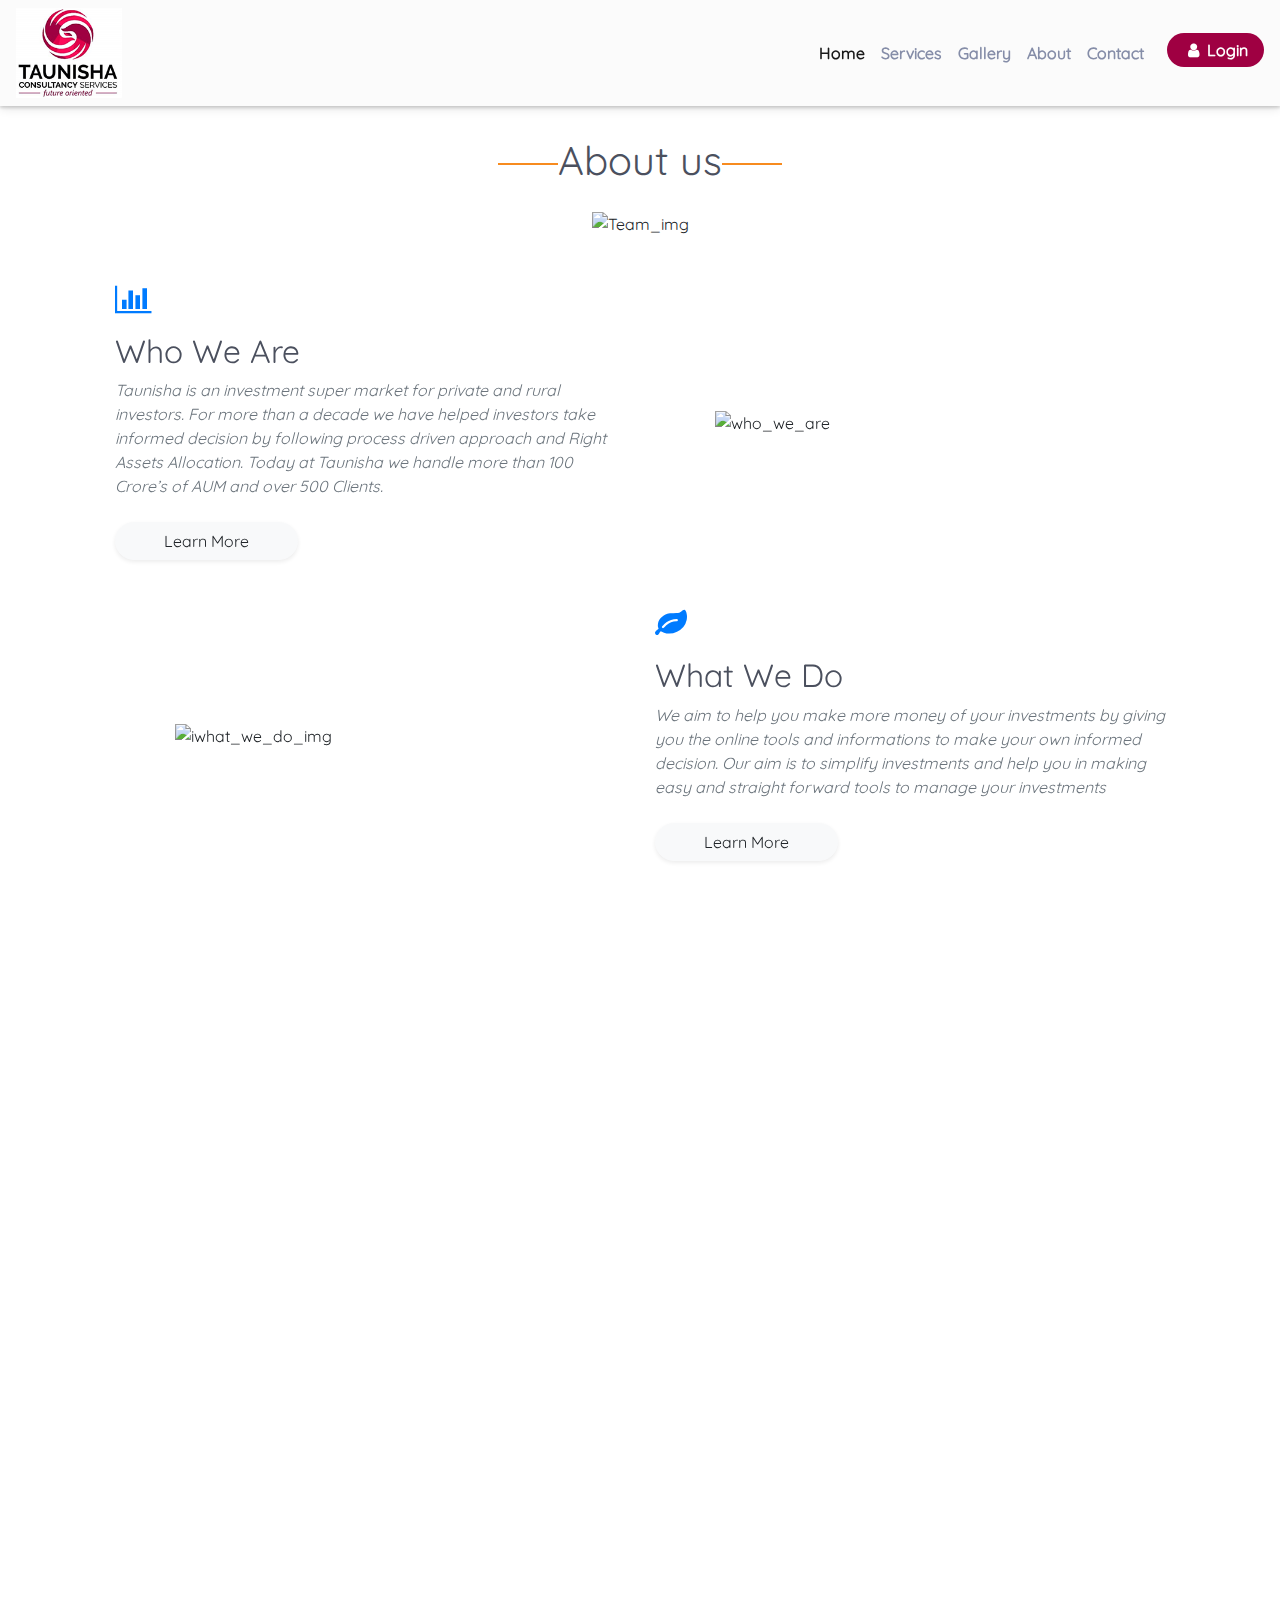
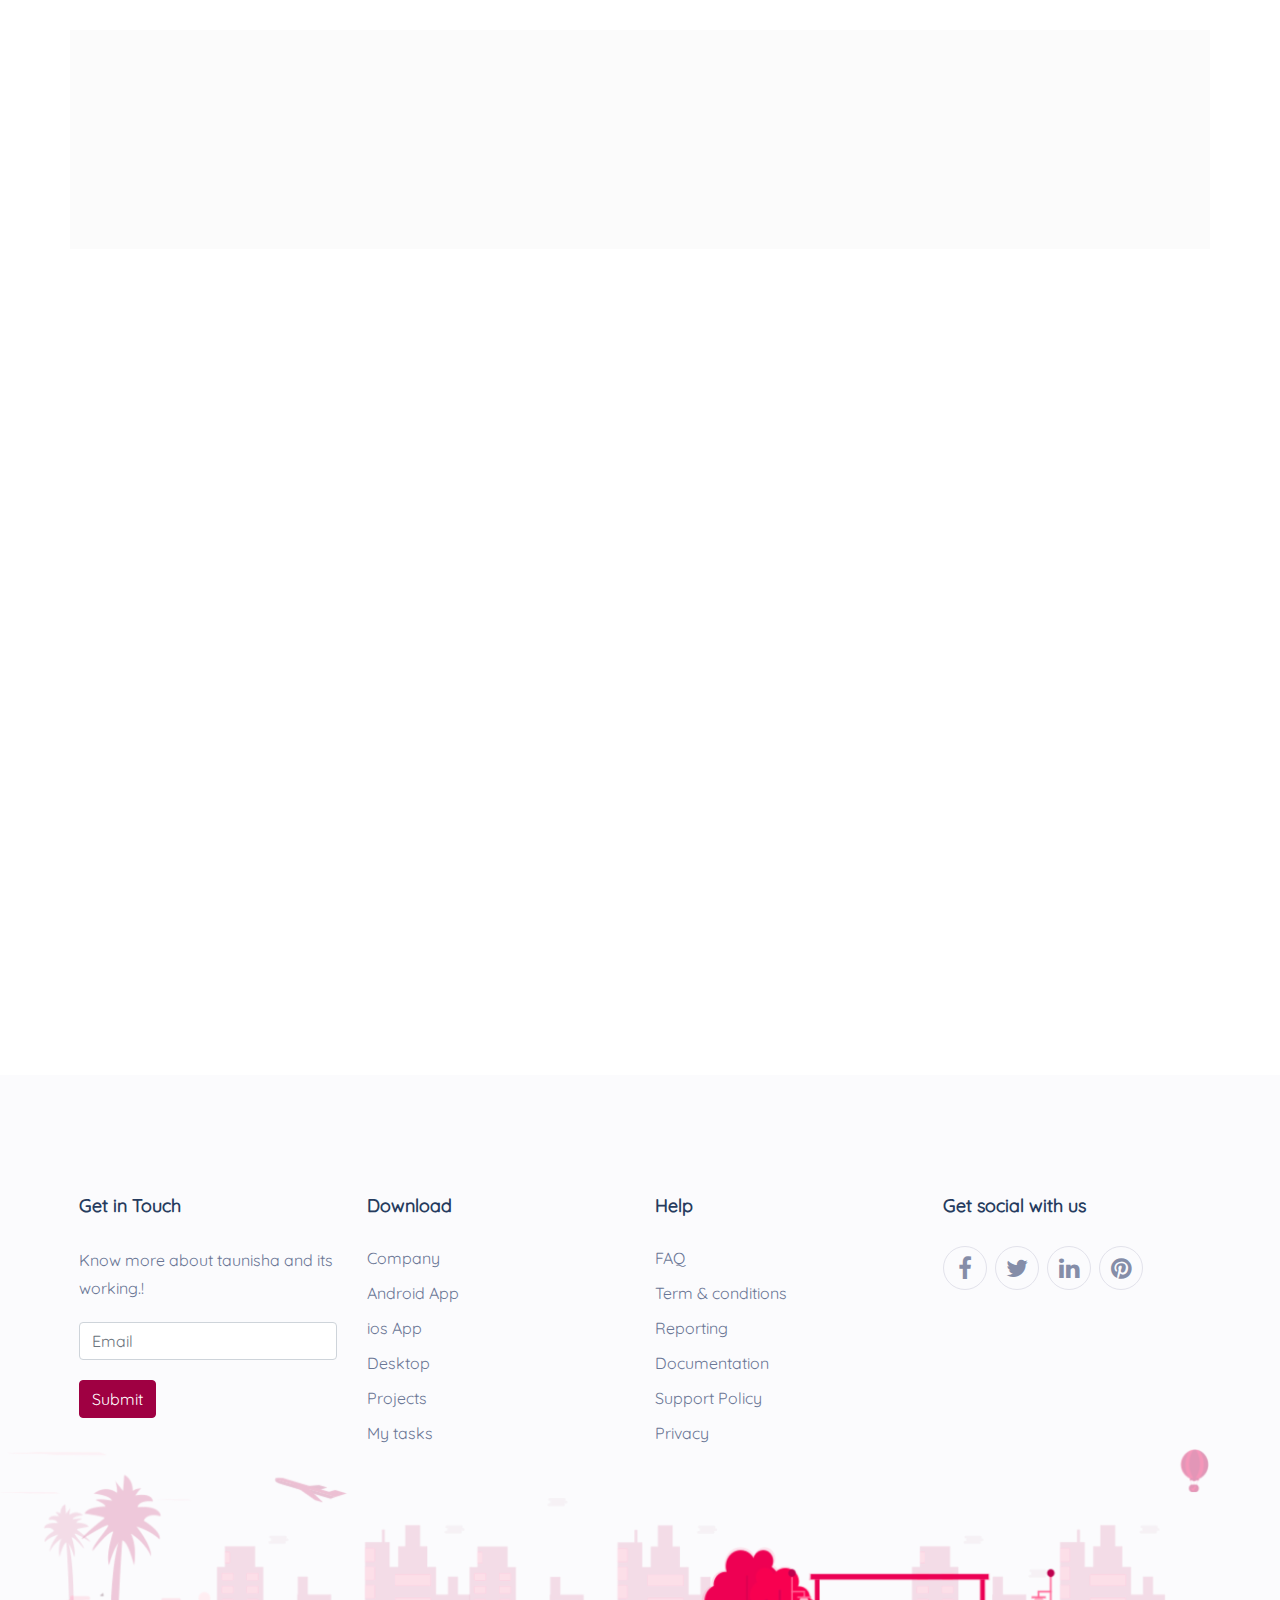
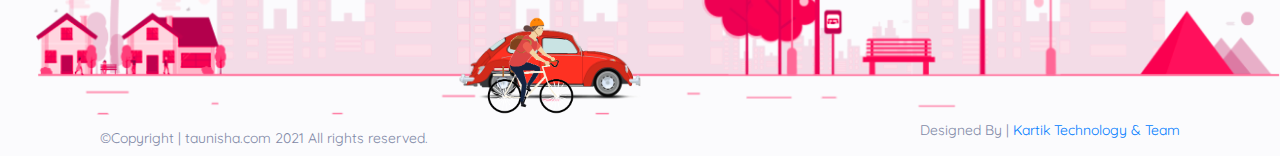
==== commit 55cd27cf: "Change name" ====
--- a/about.html
+++ b/about.html
@@ -15,10 +15,10 @@
   <link rel="stylesheet" href="./css/font-awesome3.css">
   <!-- Fontawesom CSS -->
   <link rel="stylesheet" href="./css/font-awesome.css">
-  <!-- Custom CSS Vedant Pay-->
+  <!-- Custom CSS taunisha-->
   <link rel="stylesheet" href="./css/custom/custom.css">
 
-    <!-- services CSS Vedant Pay-->
+    <!-- services CSS taunisha-->
     <!-- for using heading after and before  heading-line  , line-heading-->
     <link rel="stylesheet" href="./css/custom/services.css">
 
@@ -39,7 +39,7 @@
 
   <nav id="menubar" class="navbar navbar-expand-sm bg-dark navbar-light bg-light sticky-top">
     <a class="navbar-brand" href="./index.html">
-        <img class="logosize" alt="vedantpay.com" src="./images/logo/logo.png">
+        <img class="logosize" alt="taunisha.com" src="./images/logo/logo.png">
     </a>
    
     <button class="navbar-toggler d-lg-none" type="button" data-toggle="collapse" data-target="#collapsibleNavId" aria-controls="collapsibleNavId"
@@ -126,9 +126,9 @@
 
               class="fa fa-bar-chart fa-2x mb-3 text-primary"></i>
             <h2 class="font-weight-light">Who We Are</h2>
-            <p class="font-italic text-muted mb-4">Vedant Asset is an investment super market for private and
+            <p class="font-italic text-muted mb-4">Taunisha is an investment super market for private and
               rural investors. For more than a decade we have helped investors take informed decision by following
-              process driven approach and Right Assets Allocation. Today at Vedant Asset we handle more than 100 Crore’s
+              process driven approach and Right Assets Allocation. Today at Taunisha we handle more than 100 Crore’s
               of AUM and over 500 Clients.</p><a href="#" class="btn btn-light px-5 rounded-pill shadow-sm">Learn
               More</a>
           </div>
@@ -158,7 +158,7 @@
 
               class="fa fa-bar-chart fa-2x mb-3 text-primary"></i>
             <h2 class="font-weight-light">Process Driven Approach</h2>
-            <p class="font-italic text-muted mb-4">Process driven approach at Vedant asset we do not expect our
+            <p class="font-italic text-muted mb-4">Process driven approach at Taunisha we do not expect our
               investors to chase returns. We feel returns are the byproduct of staying in the right asset class.
               Hence we provide various tools and informations pertaining to various funds and fund manager so
               that one can take informed decision in fund selection and execution of the same.</p><a href="#"
@@ -418,7 +418,7 @@
                   <div class="col-lg-3 col-md-6">
                       <div class="f_widget company_widget wow fadeInLeft" data-wow-delay="0.2s" style="visibility: visible; animation-delay: 0.2s; animation-name: fadeInLeft;">
                           <h3 class="f-title f_600 t_color f_size_18">Get in Touch</h3>
-                          <p>Know more about vedantpay and its working.!</p>
+                          <p>Know more about taunisha and its working.!</p>
                           <form action="#" class="f_subscribe_two mailchimp global_centr_align" method="post" novalidate="true" _lpchecked="1">
                               <input type="text" name="EMAIL" class="form-control memail" placeholder="Email">
                               <button class="btn btn_get btn_get_two" type="submit">Submit</button>
@@ -475,7 +475,7 @@
           <div class="container">
               <div class="row align-items-center m-0">
                   <div class="col-lg-6 col-sm-7">
-                      <p class="mb-0 f_400 global_centr_align">©Copyright | vedantpay.com 2021 All rights reserved.</p>
+                      <p class="mb-0 f_400 global_centr_align">©Copyright | taunisha.com 2021 All rights reserved.</p>
                   </div>
                   <div class="col-lg-6 col-sm-5 text-right global_centr_align">
                       <p>Designed By | <a href="#">Kartik Technology & Team</a></p>
